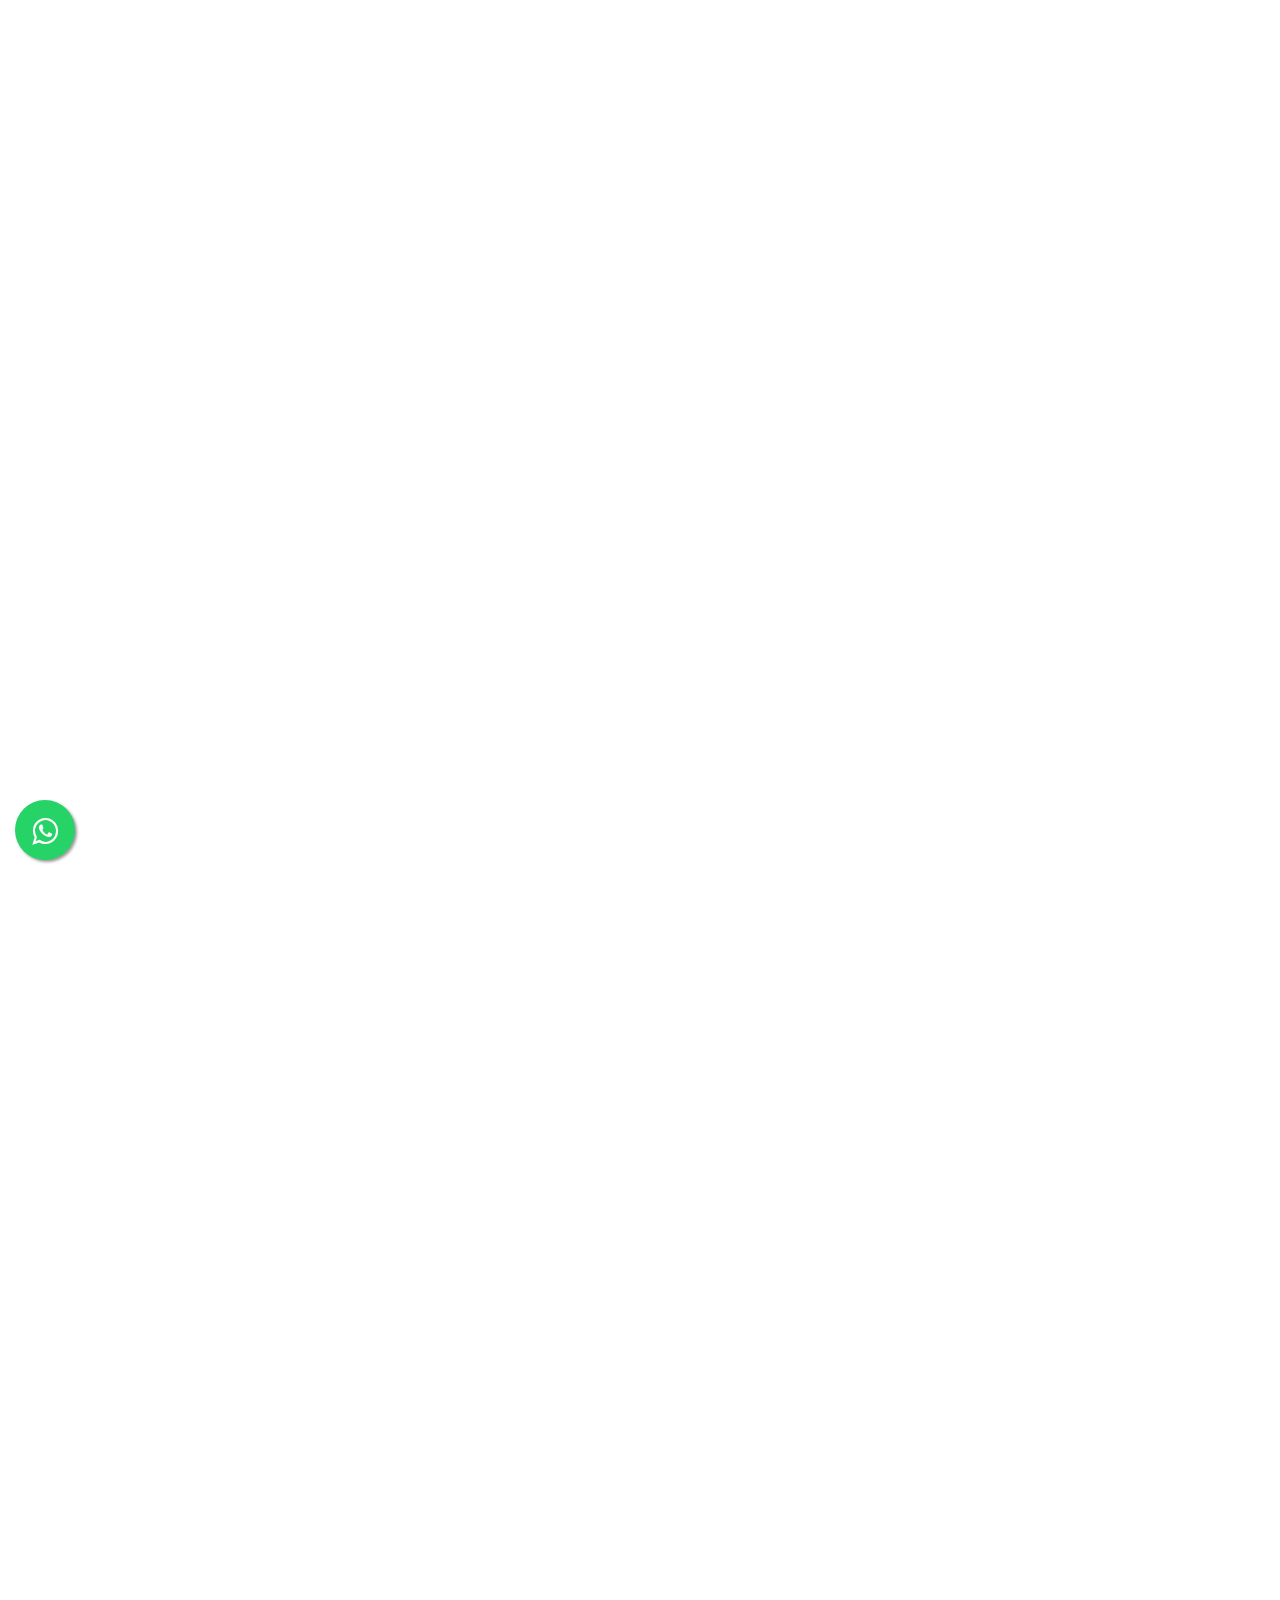
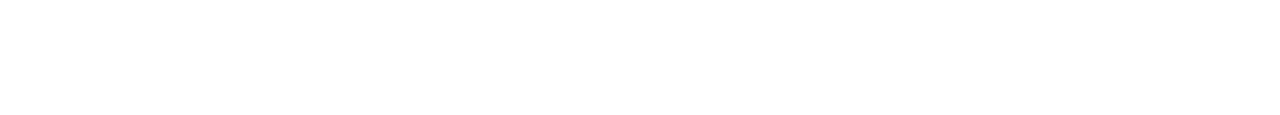
==== about.html @ 233bcdf9 "Index page was looking good" ====
<!DOCTYPE html>
<!--[if IE 8 ]><html class="ie" xmlns="http://www.w3.org/1999/xhtml" xml:lang="en-US" lang="en-US"> <![endif]-->
<!--[if (gte IE 9)|!(IE)]><!-->
<html xmlns="http://www.w3.org/1999/xhtml" xml:lang="en-US" lang="en-US">
<!--<![endif]-->

<head>
    <!-- Basic Page Needs -->
    <meta charset="utf-8">
    <!--[if IE]><meta http-equiv='X-UA-Compatible' content='IE=edge,chrome=1'><![endif]-->
    <title>About Us</title>
    <meta name="description"
        content="Template built for Construction Company, Building Services, Architecture, Engineering, Cleaning Service and other Construction related services">
    <meta name="keywords"
        content=" architecture, builder, building, building company, cleaning services, construction, construction business, construction company">
    <meta name="author" content="blogwp.com">

    <!-- Mobile Specific Metas -->
    <meta name="viewport" content="width=device-width, initial-scale=1, maximum-scale=1">

    <!-- Theme Style -->
    <link rel="stylesheet" type="text/css" href="style.css">

    <!-- Favicon and touch icons  -->
    <link rel="shortcut icon" href="assets/icon/favicon.png">
    <link rel="apple-touch-icon-precomposed" href="assets/icon/apple-touch-icon-158-precomposed.png">

    <!-- HTML5 shim and Respond.js for IE8 support of HTML5 elements and media queries -->
    <!--[if lt IE 9]>
      <script src="https://oss.maxcdn.com/html5shiv/3.7.2/html5shiv.min.js"></script>
      <script src="https://oss.maxcdn.com/respond/1.4.2/respond.min.js"></script>
    <![endif]-->
</head>

<body class="front-page no-sidebar site-layout-full-width header-style-1 menu-has-search menu-has-cart header-sticky">
    <!-- Whatsapp Button -->
    <link rel="stylesheet" href="https://maxcdn.bootstrapcdn.com/font-awesome/4.5.0/css/font-awesome.min.css">
    <a href="https://api.whatsapp.com/send?phone=+919445814431" class=" float" target="_blank">
        <i class="fa fa-whatsapp my-float"></i>
    </a>
    <!-- Whatsapp Button End -->
    <div id="wrapper" class="animsition">
        <div id="page" class="clearfix">

            <div id="site-header-wrap">
                <!-- Whatsapp Button -->
                <link rel="stylesheet"
                    href="https://maxcdn.bootstrapcdn.com/font-awesome/4.5.0/css/font-awesome.min.css">
                <a href="https://api.whatsapp.com/send?phone=+919445814431" class=" float" target="_blank">
                    <i class="fa fa-whatsapp my-float"></i>
                </a>
                <!-- Whatsapp Button End -->
                <!-- Top Bar -->
                <div id="top-bar" class="style-2">
                    <div id="top-bar-inner" class="container">
                        <div class="top-bar-inner-wrap">

                            <div class="top-bar-socials">
                                <div class="inner">
                                    <span class="icons">
                                        <a href="home-slider-simple.html#" title="Twitter"><span class="fa fa-twitter"
                                                aria-hidden="true"></span></a>
                                        <a href="home-slider-simple.html#" title="Facebook"><span class="fa fa-facebook"
                                                aria-hidden="true"></span></a>
                                        <a href="home-slider-simple.html#" title="Google Plus"><span
                                                class="fa fa-google-plus" aria-hidden="true"></span></a>
                                        <a href="home-slider-simple.html#" title="Pinterest"><span
                                                class="fa fa-pinterest" aria-hidden="true"></span></a>
                                        <a href="home-slider-simple.html#" title="Dribbble"><span class="fa fa-dribbble"
                                                aria-hidden="true"></span></a>
                                    </span>
                                </div>
                            </div><!-- /.top-bar-socials -->

                            <div class="top-bar-content">
                                <span id="top-bar-text">
                                    <a href="tel:+919500789328"><i class="fa fa-phone-square"></i>+91 9500789328</a>
                                    <a href="mailto:sreeplanners2011@gmail.com"><i
                                            class="fa fa-envelope"></i>sreeplanners2011@gmail.com</a>
                                    <i class="fa fa-clock-o"></i>Mon-Sat: 7:00 - 17:00
                                </span><!-- /#top-bar-text -->
                            </div><!-- /.top-bar-content -->
                        </div>
                    </div>
                </div><!-- /#top-bar -->

                <!-- Header -->
                <header id="site-header" class="header-front-page style-1">
                    <div id="site-header-inner" class="container">
                        <div class="wrap-inner">
                            <div id="site-logo" class="clearfix">
                                <div id="site-logo-inner">
                                    <a href="home-slider-full-screen.html" title="Construction" rel="home"
                                        class="main-logo">
                                        <img class="logo" src="assets/img/Layer 2.svg" height="75px" alt="Construction"
                                            data-width="200" data-height="75px">
                                    </a>
                                </div>
                            </div><!-- /#site-logo -->

                            <div class="mobile-button"><span></span></div><!-- //mobile menu button -->

                            <nav id="main-nav" class="main-nav">
                                <ul class="menu">
                                    <li class="menu-item "><a href="index.html">Home</a>
                                    </li>
                                    <li class="menu-item current-menu-item"><a href="about.html">About Us</a>
                                    </li>
                                    <li class="menu-item"><a href="service.html">Services</a>
                                    </li>
                                    <li class="menu-item"><a href="other-services.html">Other Services</a>
                                    </li>
                                    <li class="menu-item"><a href="blog.html">Portfolio</a></li>
                                    <li class="menu-item"><a href="contact.html">Contact</a></li>
                                </ul>
                            </nav>


                            <!-- /.nav-top-cart-wrapper -->
                        </div>
                    </div><!-- /#site-header-inner -->
                </header><!-- /#site-header -->
            </div><!-- /#site-header-wrap -->

            <!-- Featured Title -->
            <div id="featured-title" class="clearfix featured-title-left">
                <div id="featured-title-inner" class="container clearfix">
                    <div class="featured-title-inner-wrap">
                        <div class="featured-title-heading-wrap">
                            <h1 class="featured-title-heading">About Us</h1>
                        </div>
                        <div id="breadcrumbs">
                            <div class="breadcrumbs-inner">
                                <div class="breadcrumb-trail">
                                    <a href="page-about.html#" title="Construction" rel="home"
                                        class="trail-begin">Home</a>
                                    <span class="sep">/</span>
                                    <span class="trail-end">About Us</span>
                                </div>
                            </div>
                        </div>
                    </div>
                </div>
            </div>

            <!-- Main Content -->
            <div id="main-content" class="site-main clearfix">
                <div id="content-wrap">
                    <div id="site-content" class="site-content clearfix">
                        <div id="inner-content" class="inner-content-wrap">
                            <div class="page-content">
                                <!-- ICONBOXS -->
                                <section class="wprt-section">
                                    <div class="container">
                                        <div class="row">
                                            <div class="col-md-12">
                                                <div class="wprt-spacer" data-desktop="80" data-mobi="60"
                                                    data-smobi="60"></div>
                                            </div><!-- /.col-md-12 -->

                                            <div class="col-md-4">
                                                <div
                                                    class="wprt-icon-box accent-background rounded icon-effect-1 width-90">
                                                    <div class="icon-wrap">
                                                        <span class="dd-icon icon-drawing"></span>
                                                    </div>
                                                    <h3 class="dd-title font-size-18">Work with The on The Market</h3>
                                                    <p>Lorem ipsum dolor sit amet, consectetur adipiscing elit. Quisque
                                                        nec erat erat. Integer blandit nulla quis fermentum hendrerit.
                                                    </p>
                                                </div>

                                                <div class="wprt-spacer" data-desktop="0" data-mobi="35"
                                                    data-smobi="35"></div>
                                            </div><!-- /.col-md-4 -->

                                            <div class="col-md-4">
                                                <div
                                                    class="wprt-icon-box accent-background rounded icon-effect-1 width-90">
                                                    <div class="icon-wrap">
                                                        <span class="dd-icon icon-wheelbarrow-1"></span>
                                                    </div>
                                                    <h3 class="dd-title font-size-18">Planning and Design</h3>
                                                    <p>Lorem ipsum dolor sit amet, consectetur adipiscing elit. Quisque
                                                        nec erat erat. Integer blandit nulla quis fermentum hendrerit.
                                                    </p>
                                                </div>

                                                <div class="wprt-spacer" data-desktop="0" data-mobi="35"
                                                    data-smobi="35"></div>
                                            </div><!-- /.col-md-4 -->

                                            <div class="col-md-4">
                                                <div
                                                    class="wprt-icon-box accent-background rounded icon-effect-1 width-90">
                                                    <div class="icon-wrap">
                                                        <span class="dd-icon icon-plug-4"></span>
                                                    </div>
                                                    <h3 class="dd-title font-size-18">Joining Reconstruction</h3>
                                                    <p>Lorem ipsum dolor sit amet, consectetur adipiscing elit. Quisque
                                                        nec erat erat. Integer blandit nulla quis fermentum hendrerit.
                                                    </p>
                                                </div>
                                            </div><!-- /.col-md-4 -->

                                            <div class="col-md-12">
                                                <div class="wprt-spacer" data-desktop="70" data-mobi="60"
                                                    data-smobi="60"></div>
                                            </div><!-- /.col-md-12 -->
                                        </div><!-- /.row -->
                                    </div><!-- /.container -->
                                </section>

                                <!-- PROGRESS BARS -->
                                <section class="wprt-section progressbar parallax">
                                    <div class="container">
                                        <div class="row">
                                            <div class="col-md-12">
                                                <div class="wprt-spacer" data-desktop="120" data-mobi="80"
                                                    data-smobi="60"></div>
                                            </div><!-- /.col-md-12 -->

                                            <div class="col-md-6">
                                                <h3
                                                    class="text-white font-family-heading font-size-35 margin-bottom-20">
                                                    WE BUILD PROFESSIONAL <br>AND SMART BUILDINGS</h3>
                                                <div class="margin-top-35">
                                                    <a href="page-about.html#" class="wprt-button rounded-3px">GET A
                                                        QOUTE</a>
                                                </div>

                                                <div class="wprt-spacer" data-desktop="0" data-mobi="40"
                                                    data-smobi="40"></div>
                                            </div><!-- /.col-md-6 -->

                                            <div class="col-md-6">
                                                <div class="wprt-spacer" data-desktop="5" data-mobi="5" data-smobi="5">
                                                </div>

                                                <div class="wprt-progress clearfix">
                                                    <div class="title">DESIGN AND BUILD</div>
                                                    <div class="perc">95%</div>
                                                    <div class="progress-bar" data-percent="95%" data-in-viewport="yes">
                                                        <div class="progress-animate"></div>
                                                    </div>
                                                </div>

                                                <div class="wprt-spacer" data-desktop="30" data-mobi="30"
                                                    data-smobi="30"></div>

                                                <div class="wprt-progress clearfix">
                                                    <div class="title">INTERIOR AND EXTERIOR</div>
                                                    <div class="perc">75%</div>
                                                    <div class="progress-bar" data-percent="75%" data-in-viewport="yes">
                                                        <div class="progress-animate"></div>
                                                    </div>
                                                </div>

                                                <div class="wprt-spacer" data-desktop="30" data-mobi="30"
                                                    data-smobi="30"></div>

                                                <div class="wprt-progress clearfix">
                                                    <div class="title">ELECTRICAL AND PLUMBILG</div>
                                                    <div class="perc">85%</div>
                                                    <div class="progress-bar" data-percent="85%" data-in-viewport="yes">
                                                        <div class="progress-animate"></div>
                                                    </div>
                                                </div>
                                            </div><!-- /.col-md-6 -->

                                            <div class="col-md-12">
                                                <div class="wprt-spacer" data-desktop="130" data-mobi="80"
                                                    data-smobi="60"></div>
                                            </div><!-- /.col-md-12 -->
                                        </div><!-- /.row -->
                                    </div><!-- /.container -->
                                </section>

                                <!-- TEAM -->

                            </div>
                        </div>
                    </div>
                </div>
            </div>

            <!-- Footer -->
            <footer id="footer">
                <div id="footer-widgets" class="container style-1">
                    <div class="row">
                        <div class="col-md-4">
                            <div class="widget widget_text">
                                <h2 class="widget-title"><span>ABOUT US</span></h2>
                                <div class="textwidget">
                                    <img src="assets/img/Layer 2.svg" width="200" height="75" alt="image"
                                        class="margin-top-5 margin-bottom-25" />
                                    <p>Building isn’t just a job. At the Construction Company, it is our passion. With
                                        every project we undertake, we set the bar high and provide the best people in
                                        the industry, with a true love of what we do to make our Customers’ vision a
                                        reality.</p>

                                </div>
                            </div>
                        </div>

                        <div class="col-md-4">
                            <div class="widget widget_links">
                                <h2 class="widget-title"><span>COMPANY LINKS</span></h2>
                                <ul class="wprt-links clearfix col2">
                                    <li class="style-2"><a href="home-slider-simple.html#">Home</a></li>
                                    <li class="style-2"><a href="home-slider-simple.html#">About Us</a></li>
                                    <li class="style-2"><a href="home-slider-simple.html#">Services</a></li>
                                    <li class="style-2"><a href="home-slider-simple.html#">Other Services</a></li>
                                    <li class="style-2"><a href="home-slider-simple.html#">Portfolio</a></li>
                                    <li class="style-2"><a href="home-slider-simple.html#">Contact Us</a></li>
                                </ul>
                            </div>
                        </div>

                        <div class="col-md-4">
                            <div class="widget widget_information">
                                <h2 class="widget-title"><span>CONTACT INFO</span></h2>
                                <ul class="style-2">
                                    <li class="address clearfix">
                                        <span class="hl">Address:</span>
                                        <span class="text">Vazhga Valamudan Complex 1st Floor , No.142,Annasalai,Nemili
                                            Tk-631051 <br> Ranipet Dt</span>
                                    </li>
                                    <li class="phone clearfix">
                                        <span class="hl">Phone:</span>
                                        <span class="text">+919500789328</span>
                                    </li>
                                    <li class="email clearfix">
                                        <span class="hl">E-mail:</span>
                                        <span class="text">sreeplanners2011@gmail.com</span>
                                    </li>
                                </ul>
                            </div>

                            <div class="widget widget_spacer">
                                <div class="wprt-spacer clearfix" data-desktop="10" data-mobi="10" data-smobi="10">
                                </div>
                            </div>

                            <div class="widget widget_socials">
                                <div class="socials">
                                    <a target="_blank" href="home-slider-simple.html#"><i class="fa fa-twitter"></i></a>
                                    <a target="_blank" href="home-slider-simple.html#"><i
                                            class="fa fa-facebook"></i></a>
                                    <a target="_blank" href="home-slider-simple.html#"><i
                                            class="fa fa-google-plus"></i></a>
                                    <a target="_blank" href="home-slider-simple.html#"><i
                                            class="fa fa-pinterest"></i></a>
                                    <a target="_blank" href="home-slider-simple.html#"><i
                                            class="fa fa-dribbble"></i></a>
                                </div>
                            </div>
                        </div>
                    </div>
                </div>
            </footer>

            <!-- Bottom -->
            <div id="bottom" class="clearfix style-1">
                <div id="bottom-bar-inner" class="wprt-container">
                    <div class="bottom-bar-inner-wrap">

                        <div class="bottom-bar-content">
                            <div id="copyright">&copy; COPYRIGHT 2018 - SREE PLANNERS AND BUILDERS - ALL RIGHTS
                                RESERVED.
                            </div><!-- /#copyright -->
                        </div><!-- /.bottom-bar-content -->

                        <!-- <div class="bottom-bar-menu">
                            <ul class="bottom-nav">
                                <li><a href="home-slider-simple.html#/">HISTORY</a></li>
                                <li><a href="home-slider-simple.html#/">FAQ</a></li>
                                <li><a href="home-slider-simple.html#/">EVENTS</a></li>
                            </ul>
                        </div> /.bottom-bar-menu -->
                    </div>
                </div>
            </div>

        </div><!-- /#page -->
    </div><!-- /#wrapper -->

    <a id="scroll-top"></a>

    <!-- Javascript -->
    <script type="text/javascript" src="assets/js/jquery.min.js"></script>
    <script type="text/javascript" src="assets/js/bootstrap.min.js"></script>
    <script type="text/javascript" src="assets/js/animsition.js"></script>
    <script type="text/javascript" src="assets/js/plugins.js"></script>
    <script type="text/javascript" src="assets/js/countTo.js"></script>
    <script type="text/javascript" src="assets/js/flexslider.js"></script>
    <script type="text/javascript" src="assets/js/cube.portfolio.js"></script>
    <script type="text/javascript" src="assets/js/main.js"></script>

</body>

</html>
---- style.css ----
/**
 * Theme Name: Construction - Construction Company, Building Company Template
 * Version: 1.0
 * Description: HTML5 Template for Construction and Building Company
 * Author: BlogWP
 * Theme URI: http://www.blogwp.com/construction
 * Author URI: http://www.blogwp.com
 */

@import url("https://fonts.googleapis.com/css?family=Open+Sans:400,400i,600,600i,700,700i|Montserrat:300,400,500,600,700|Droid+Serif&subset=latin");

@import "assets/css/bootstrap.min.css";
@import "assets/css/animsition.css";
@import "assets/css/animate.css";
@import "assets/css/fontello.css";
@import "assets/css/font-awesome.min.css";
@import "assets/css/owl.carousel.css";
@import "assets/css/cubeportfolio.min.css";
@import "assets/css/magnific-popup.css";
@import "assets/css/flexslider.css";
@import "assets/css/vegas.css";
@import "includes/rev-slider/css/settings.css";
@import "includes/rev-slider/css/layers.css";
@import "includes/rev-slider/css/navigation.css";
@import "assets/css/woocommerce.css";
@import "assets/css/shortcodes.css";

/**
 * Reset Browsers
 * General
 * Elements
 * Form
 * Typography
 * Extra classes
 * Layout
 * Grid
 * Hero Background SlideShow
 * Top Bar
 * Header
 * Featured Title
 * Blog
 * Blog Single
 * Widgets
 * Bottom Bar
 * Pagination & Arrows
 * Scroll Top Button
 * Media Queries
 * Retina Devices
 */

/* Reset Browsers
-------------------------------------------------------------- */
html,body,div,span,applet,object,iframe,h1,h2,h3,h4,h5,h6,p,blockquote,pre,a,abbr,acronym,address,big,cite,code,del,dfn,em,img,ins,kbd,q,s,samp,small,strike,strong,sub,sup,tt,var,b,u,i,center,dl,dt,dd,ol,ul,li,fieldset,form,label,legend,table,caption,tbody,tfoot,thead,tr,th,td,article,aside,canvas,details,embed,figure,figcaption,footer,header,hgroup,menu,nav,output,ruby,section,summary,time,mark,audio,video{margin:0;padding:0;border:0;outline:0;font-size:100%;font:inherit;vertical-align:baseline;font-family:inherit;font-size:100%;font-style:inherit;font-weight:inherit;}article,aside,details,figcaption,figure,footer,header,hgroup,menu,nav,section{display:block}html{font-size:62.5%;overflow-y:scroll;-webkit-text-size-adjust:100%;-ms-text-size-adjust:100%;}*,*:before,*:after{-webkit-box-sizing:border-box;-moz-box-sizing:border-box;box-sizing:border-box;}body{background:#fff;line-height:1;}article,aside,details,figcaption,figure,footer,header,main,nav,section{display:block}ol,ul{list-style:none}table{border-collapse:collapse;border-spacing:0;}caption,th,td{font-weight:normal;text-align:left;}blockquote:before,blockquote:after,q:before,q:after{content:'';content:none;}blockquote,q{quotes:none}a:focus{outline:none}a:hover,a:active{outline:0}a img{border:0}img{max-width:100%;height:auto;}select{max-width:100%}

/* General
-------------------------------------------------------------- */
.float{
	position:fixed;
	width:60px;
	height:60px;
	bottom:40px;
	left:15px;
	background-color:#25d366;
	color:#FFF;
	border-radius:50px;
	text-align:center;
  	font-size:30px;
	box-shadow: 2px 2px 3px #999;
  	z-index:150;
}
.logo
{
	height: 75px;
}
.my-float{
	margin-top:16px;
}
body,
button,
input,
select,
textarea { font-family: "Open Sans", sans-serif; color: #777; font-size: 14px; line-height: 1.875; background-color: #fff; overflow-x: hidden; overflow-y: auto; }
img { height: auto; max-width: 100%; vertical-align: middle; -ms-interpolation-mode: bicubic }
p { margin: 0 0 20px; }
strong,
b { font-weight: bold; }
dfn,
cite,
em,
i,
blockquote { font-style: italic; }
blockquote { border: 2px solid #ffbc13; font-style: italic; padding: 35px 30px; }
blockquote:before,
blockquote:after,
q:before,
q:after { content: ""; }
blockquote > p:last-child { margin-bottom: 0; }
blockquote .small { display: inline-block; }
blockquote cite {  }
blockquote em,
blockquote i { font-style: normal; }
abbr,
acronym { border-bottom: 1px dotted #d1d1d1; cursor: help; }
mark,
ins { text-decoration: none; }
sup,
sub { font-size: 75%; height: 0; line-height: 0; position: relative; vertical-align: baseline; }
sup { top: -6px; }
sub { bottom: -3px; }
small { font-size: 75%; }
big { font-size: 125%; }
address { font-style: italic; margin: 0 0 20px; }
code,
kbd,
tt,
var,
samp,
pre { font-family: Inconsolata, monospace; -webkit-hyphens: none; -moz-hyphens: none; hyphens: none; background: #f9f9f9; border: 1px solid #e1e1e1; border-radius: 0; height: auto; margin: 0 0 20px; overflow-x: auto; padding: 20px; }

/* Elements
-------------------------------------------------------------- */
html { -webkit-box-sizing: border-box; -moz-box-sizing: border-box; box-sizing: border-box; }
*,
*:before,
*:after { -webkit-box-sizing: inherit; -moz-box-sizing: inherit; box-sizing: inherit; }
hr { background-color: #f6f6f6; border: 0; height: 1px; margin-bottom: 20px; }

/* List */
ul,
ol { padding: 0; margin: 0 0 20px 35px; }
ul { list-style: disc; }
ol { list-style: decimal; }
li > ul,
li > ol { margin-bottom: 0; }
ul li,
ol li { line-height: 1.86em; padding: 0.26em 0; }
ul.list-unstyled { margin-left: 0; list-style: none; }
.list-fixed-icon .fa {
    display: inline-block;
    width: 1.2em;
    text-align: right;
    padding-right: 1.4em;
}

dl { margin: 0 0 30px; }
dt { font-weight: bold; }
dd { margin: 0 0 30px; }
del { filter: alpha(opacity=80); opacity: 0.8;}

/* Table */
table,
th,
td { border: 1px solid #eaeaea; }
table { border-collapse: separate; border-spacing: 0; border-width: 1px 0 0 1px; margin: 0 0 30px; table-layout: fixed; width: 100%; }
caption, th, td { font-weight: normal; text-align: left; }
th { border-width: 0 1px 1px 0; font-weight: bold; }
td { border-width: 0 1px 1px 0; }
th,
td { padding: 5px; }

/* Media */
embed,
iframe,
object,
video { margin-bottom: 20px; max-width: 100%; vertical-align: middle; }
p > embed,
p > iframe,
p > object,
p > video { margin-bottom: 0; }

/* Accessibility - Text meant only for screen readers */
.screen-reader-text { clip: rect(1px, 1px, 1px, 1px); position: absolute !important; height: 1px; width: 1px; overflow: hidden; }
.screen-reader-text:focus { background-color: #f1f1f1; border-radius: 3px; box-shadow: 0 0 2px 2px rgba(0, 0, 0, 0.6); clip: auto !important; color: #21759b; display: block; height: auto; left: 5px; line-height: normal; padding: 15px 23px 14px; text-decoration: none; top: 5px; width: auto; z-index: 100000; }

/* Forms
-------------------------------------------------------------- */
/* Fixes */
button,
input { line-height: normal; }
button, input, select, textarea { font-size: 100%; line-height: inherit; margin: 0; vertical-align: baseline; }
input,
textarea { font-size: 1em; max-width: 100%; background-image: -webkit-linear-gradient(rgba(255, 255, 255, 0), rgba(255, 255, 255, 0)); /* Removing the inner shadow on iOS inputs */ }
textarea { overflow: auto; /* Removes default vertical scrollbar in IE6/7/8/9 */ vertical-align: top; /* Improves readability and alignment in all browsers */ }
input[type="checkbox"] { display: inline; }
button,
input[type="button"],
input[type="reset"],
input[type="submit"] { line-height: 1; cursor: pointer; -webkit-appearance: button; border: 0; }
input[type="checkbox"],
input[type="radio"] { padding: 0; /* Addresses excess padding in IE8/9 */ }
input[type="search"] { -webkit-appearance: textfield; /* Addresses appearance set to searchfield in S5, Chrome */ }
input[type="search"]::-webkit-search-decoration { /* Corrects inner padding displayed oddly in S5, Chrome on OSX */ -webkit-appearance: none; }
button::-moz-focus-inner,
input::-moz-focus-inner { border: 0; padding: 0; /* Corrects inner padding and border displayed oddly in FF3/4 www.sitepen.com/blog/2008/05/14/the-devils-in-the-details-fixing-dojos-toolbar-buttons/ */ }

/* Remove chrome yellow autofill */
input:-webkit-autofill { -webkit-box-shadow: 0 0 0px 1000px #f7f7f7 inset }

/* Reset search styling */
input[type="search"] { outline: 0 }
input[type="search"]::-webkit-search-decoration,
input[type="search"]::-webkit-search-cancel-button,
input[type="search"]::-webkit-search-results-button,
input[type="search"]::-webkit-search-results-decoration { display: none }

/* Input normal */
select,
textarea,
input[type="text"],
input[type="password"],
input[type="datetime"],
input[type="datetime-local"],
input[type="date"],
input[type="month"],
input[type="time"],
input[type="week"],
input[type="number"],
input[type="email"],
input[type="url"],
input[type="search"],
input[type="tel"],
input[type="color"] { color: #777; border: 1px solid #eaeaea; padding: 11px 19px; line-height: inherit; width: 100%; background-color: transparent; margin-bottom: 30px; border-radius: 0; height: auto; -webkit-appearance: none; text-shadow: none; -webkit-box-shadow: none; -moz-box-shadow: none; box-shadow: none; -webkit-box-sizing: border-box; -moz-box-sizing: border-box; box-sizing: border-box; -webkit-transition: border ease .238s; -moz-transition: border ease .238s; transition: border ease .238s; }

/* For Contact Form 7 */
.wpcf7-form select,
.wpcf7-form textarea,
.wpcf7-form input {
    margin-bottom: 0;
}

/* Input focus */
textarea:focus,
input[type="text"]:focus,
input[type="password"]:focus,
input[type="datetime"]:focus,
input[type="datetime-local"]:focus,
input[type="date"]:focus,
input[type="month"]:focus,
input[type="time"]:focus,
input[type="week"]:focus,
input[type="number"]:focus,
input[type="email"]:focus,
input[type="url"]:focus,
input[type="search"]:focus,
input[type="tel"]:focus,
input[type="color"]:focus { border-color: #a1a1a1; outline: 0; -webkit-box-shadow: none; -moz-box-shadow: none; box-shadow: none; }

/* Button */
button,
input[type="button"],
input[type="reset"],
input[type="submit"] { font-family: "Montserrat", sans-serif; font-weight: 500; background-color: #ffbc13; color: #fff; padding: 1.285em 2.642em; display: inline-block; -webkit-appearance: none; -webkit-transition: all ease .238s; -moz-transition: all ease .238s; transition: all ease .238s; }

/* Button hover + focus */
button:hover,
input[type="button"]:hover,
input[type="reset"]:hover,
input[type="submit"]:hover,
button:focus,
input[type="button"]:focus,
input[type="reset"]:focus,
input[type="submit"]:focus { outline: 0; background-color: #4b4b4b; color: #fff; }

/* Placeholder color */
::-webkit-input-placeholder { color: #c1c1c1; }
:-moz-placeholder { color: #c1c1c1; }
::-moz-placeholder { color: #c1c1c1; opacity: 1; /* Since FF19 lowers the opacity of the placeholder by default */ }
:-ms-input-placeholder { color: #c1c1c1; }

/* Links */
a { color: #ffbc13; outline: 0; text-decoration: none; -webkit-transition: all ease .238s; -moz-transition: all ease .238s; transition: all ease .238s; }

a:hover,
a:focus,
a:active { outline: 0; color: #4b4b4b; text-decoration: none }

/* Typography
-------------------------------------------------------------- */
h1,
h2,
h3,
h4,
h5,
h6 { font-family: "Montserrat", sans-serif; color: #4b4b4b; line-height: 1.5; margin: 0 0 12px; font-weight: 500; text-rendering: optimizeLegibility; }

h1 { font-size: 2.142em; } /* 30px */
h2 { font-size: 1.758em; } /* 25px */
h3 { font-size: 1.571em; } /* 22px */
h4 { font-size: 1.428em; } /* 20px */
h5 { font-size: 1.285em; } /* 18px */
h6 { font-size: 1.071em; } /* 15px */

h1 a,
h2 a,
h3 a,
h4 a,
h5 a,
h6 a { color: inherit }

h1 a:hover,
h2 a:hover,
h3 a:hover,
h4 a:hover,
h5 a:hover,
h6 a:hover { text-decoration: none }

.text-accent-color { color: #ffbc13 !important; }
.text-white { color: #fff !important; }
.text-grey { color: #ccc !important; }
.text-heading-color { color: #4b4b4b !important; }

.text-muted { color: #aaa !important; }
.text-primary { color: #3c7fb9 !important; }
.text-success { color: #51a351 !important; }

.text-info { color: #56b5ce !important; }
.text-warning { color: #dfa048 !important; }
.text-danger { color: #cb4d49 !important; }

p.dropcap-contrast span.first-letter { font-size: 24px; float: left; color: white; background-color: #ffbc13; text-align: center; vertical-align: middle; margin: 5px 10px 0 0; line-height: 60px; width: 60px; height: 60px; -webkit-border-radius: 50%; -moz-border-radius: 50%; border-radius: 50%; }
p.dropcap span.first-letter { font-size: 55px; float: left; color: #ffbc13; text-align: left; line-height: 45px; margin-right: 18px; width: 45px; height: 45px; }

.construction-icons > span { font-size: 30px; }

/* Extra classes
-------------------------------------------------------------- */
.line-height-normal { line-height: normal; }
.margin-0 { margin: 0 !important; }
.padding-0 { padding: 0 !important; }

.margin-bottom-0 { margin-bottom: 0px; }
.margin-bottom-5 { margin-bottom: 5px; }
.margin-bottom-10 { margin-bottom: 10px; }
.margin-bottom-15 { margin-bottom: 15px; }
.margin-bottom-20 { margin-bottom: 20px; }
.margin-bottom-25 { margin-bottom: 25px; }
.margin-bottom-30 { margin-bottom: 30px; }
.margin-bottom-35 { margin-bottom: 35px; }
.margin-bottom-40 { margin-bottom: 40px; }
.margin-bottom-45 { margin-bottom: 45px; }
.margin-bottom-50 { margin-bottom: 50px; }
.margin-bottom-55 { margin-bottom: 55px; }
.margin-bottom-60 { margin-bottom: 60px; }
.margin-bottom-65 { margin-bottom: 65px; }
.margin-bottom-70 { margin-bottom: 70px; }
.margin-bottom-75 { margin-bottom: 75px; }
.margin-bottom-80 { margin-bottom: 80px; }
.margin-bottom-85 { margin-bottom: 85px; }
.margin-bottom-90 { margin-bottom: 90px; }
.margin-bottom-95 { margin-bottom: 95px; }
.margin-bottom-100 { margin-bottom: 100px; }

.margin-top-0 { margin-top: 0px; }
.margin-top-5 { margin-top: 5px; }
.margin-top-10 { margin-top: 10px; }
.margin-top-15 { margin-top: 15px; }
.margin-top-20 { margin-top: 20px; }
.margin-top-25 { margin-top: 25px; }
.margin-top-30 { margin-top: 30px; }
.margin-top-35 { margin-top: 35px; }
.margin-top-40 { margin-top: 40px; }
.margin-top-45 { margin-top: 45px; }
.margin-top-50 { margin-top: 50px; }
.margin-top-55 { margin-top: 55px; }
.margin-top-60 { margin-top: 60px; }
.margin-top-65 { margin-top: 65px; }
.margin-top-70 { margin-top: 70px; }
.margin-top-75 { margin-top: 75px; }
.margin-top-80 { margin-top: 80px; }
.margin-top-85 { margin-top: 85px; }
.margin-top-90 { margin-top: 90px; }
.margin-top-95 { margin-top: 95px; }
.margin-top-100 { margin-top: 100px; }

.font-weight-300 { font-weight: 300; }
.font-weight-400 { font-weight: 400; }
.font-weight-500 { font-weight: 500; }
.font-weight-600 { font-weight: 600; }
.font-weight-700 { font-weight: 700; }

.letter-spacing-1px { letter-spacing: 1px; }
.letter-spacing-2px { letter-spacing: 2px; }
.letter-spacing-3px { letter-spacing: 3px; }
.letter-spacing-4px { letter-spacing: 4px; }
.letter-spacing-5px { letter-spacing: 5px; }
.letter-spacing-6px { letter-spacing: 6px; }
.letter-spacing-7px { letter-spacing: 7px; }
.letter-spacing-8px { letter-spacing: 8px; }

.font-family-body { font-family: 'Open Sans', sans-serif !important; }
.font-family-heading { font-family: 'Montserrat', serif !important; }
.font-family-extend { font-family: 'Droid Serif', serif !important; }

.font-size-13 { font-size: 13px; }
.font-size-14 { font-size: 14px; }
.font-size-15 { font-size: 15px; }
.font-size-16 { font-size: 16px; }
.font-size-17 { font-size: 17px; }
.font-size-18 { font-size: 18px; }
.font-size-19 { font-size: 19px; }
.font-size-20 { font-size: 20px; }
.font-size-21 { font-size: 21px; }
.font-size-22 { font-size: 22px; }
.font-size-23 { font-size: 23px; }
.font-size-24 { font-size: 24px; }
.font-size-25 { font-size: 25px; }
.font-size-26 { font-size: 26px; }
.font-size-27 { font-size: 27px; }
.font-size-28 { font-size: 28px; }
.font-size-29 { font-size: 29px; }
.font-size-30 { font-size: 30px; }
.font-size-35 { font-size: 35px; }
.font-size-40 { font-size: 40px; }
.font-size-45 { font-size: 45px; }
.font-size-50 { font-size: 50px; }
.font-size-55 { font-size: 55px; }
.font-size-60 { font-size: 60px; }
.font-size-70 { font-size: 70px; }
.font-size-80 { font-size: 80px; }
.font-size-90 { font-size: 90px; }
.font-size-100 { font-size: 100px; }

.text-shadow { text-shadow: 1px 1px 3px rgba(0, 0, 0, 0.1) !important; }
.parallax { width: 100%; background-position: 50% 0; }

/* Clearfix */
.clearfix { *zoom: 1; }
.clearfix:before,
.clearfix:after,
.wprt-container:before,
.wprt-container:after { clear: both; display: table; line-height: 0; content: ""; }

.clearfix:after,
.wprt-container:after { clear: both; }

/* Layout
-------------------------------------------------------------- */
.wprt-container { width: 1170px;  margin: 0 auto; max-width: 90%; }
#page { background: #fff; }
#main-content { padding: 80px 0; }

/* Inner Content */
#inner-content,
#inner-sidebar { position: relative; z-index: 1; }

#inner-content:after,
#inner-sidebar:after { content: ""; position: absolute; left: 0; top: 0; width: 100%; height: 100%; border-style: solid; border-width: 0; z-index: -1; }

/* Sidebar Right (default) */
#site-content { float: left; width: 70.95% }
#sidebar { float: right; width: 25.64% }

/* Sidebar Left */
.sidebar-left #site-content { float: right; }
.sidebar-left #sidebar { float: left; }

/* No Sidebar */
.no-sidebar #site-content { width: 100% !important; max-width: none !important; float: none !important; }

/* Hero Slideshow
-------------------------------------------------------------- */
#hero-section { position: relative; }
#hero-section .hero-content { position: relative; z-index: 20; text-align: center; }
#hero-section .hero-title { overflow: hidden; height: 80px; vertical-align: baseline; }
#hero-section .hero-title h1 { font-size: 80px; color: #fff; height: 80px; line-height: 80px; margin: 0; font-weight: bold; text-shadow: 1px 1px 3px rgba(0,0,0,.3); -webkit-transition: margin-top 0.4s ease-in-out; -moz-transition: margin-top 0.4s ease-in-out; transition: margin-top 0.4s ease-in-out; }
#hero-section .typed-cursor{ opacity: 1; -webkit-animation: blink 0.7s infinite; -moz-animation: blink 0.7s infinite; animation: blink 0.7s infinite; }
@keyframes blink { 0% { opacity:1; } 50% { opacity:0; } 100% { opacity:1; } }
@-webkit-keyframes blink { 0% { opacity:1; } 50% { opacity:0; } 100% { opacity:1; } }
@-moz-keyframes blink { 0% { opacity:1; } 50% { opacity:0; } 100% { opacity:1; } }
#hero-section .hero-text { font-size: 20px;  width: 100%; color: #fff; 	margin: 10px 0 40px; text-shadow: 1px 1px 3px rgba(0,0,0,.3); }
#hero-section .hero-text > p { padding: 0 15px; max-width: 600px; margin: 0 auto; }
#hero-section .arrow { position: absolute; bottom: 10px; left: 50%; margin-left: -20px; width: 40px; height: 40px; z-index: 999; animation: bounce 2.5s infinite; -webkit-animation: bounce 2.5s infinite; -moz-animation: bounce 2.5s infinite; }
#hero-section .arrow:after { content: "\f107"; font-family: "FontAwesome"; font-size: 24px; color: #fff; position: absolute; left: 0; top: 0; width: 100%; height: 40px; line-height: 40px; text-align: center; }
#hero-section .arrow:hover:after { color: #ffbc13; }
#hero-section .arrow-2  { display: inline-block; width: 50px; height: 150px; font-size: 34px; animation: bounce 2.5s infinite; -webkit-animation: bounce 2.5s infinite; -moz-animation: bounce 2.5s infinite; }
#hero-section .arrow-2:hover,
#hero-section .arrow-2:focus  { color: #fff; }

/* Top Bar
-------------------------------------------------------------- */
#top-bar { font-size: 0.928em; position: relative; z-index: 1; }
#top-bar:after { content: ""; position: absolute; left: 0; top: 0; width: 100%; height: 100%; background-color: #ffbc13; z-index: -1; }
#top-bar,
#top-bar a { color: #fff; }
#top-bar a:hover { text-decoration: underline; }
#top-bar-inner { padding-top: 10px; padding-bottom: 10px; }
#top-bar .top-bar-inner-wrap { display: table; overflow: hidden; width: 100%; }
#top-bar .top-bar-content { display: table-cell; margin: 0; text-align: left; vertical-align: middle; width: 75%;}
#top-bar .top-bar-socials { display: table-cell; text-align: right; vertical-align: middle; width: 25%;}
#top-bar .top-bar-socials .texts { padding-right: 5px; }

/* Override for header 5 */
.header-style-5 #top-bar:after { background-color: #000; filter: alpha(opacity=20); opacity: 0.2; border-width: 0 0 1px 0; border-style: solid; border-color: #515151; }

/* Top Bar Socials */
#top-bar .top-bar-socials .icons a { position: relative; z-index: 1; font-size: 14px; color: #fff; width: 24px; height: 24px; line-height: 24px; margin: 0 0 0 8px; text-align: center; display: inline-block; }
#top-bar .top-bar-socials .icons a:hover { color: #4b4b4b; }
#top-bar .top-bar-socials .icons a:last-child { margin-right: 0; }
#top-bar .top-bar-socials .icons a:after { content: ""; position: absolute; left: 0; top: 0; width: 100%; height: 100%; z-index: -1; border: 1px solid transparent; background-color: transparent; -webkit-border-radius: 50%; -moz-border-radius: 50%; border-radius: 50%; }

/* Top Bar Content */
#top-bar .top-bar-content i.fa-phone-square { margin-right: 12px;color: #fff;font-size: 14px }
#top-bar .top-bar-content i.fa-envelope { margin-right: 12px; margin-left: 24px; color: #fff; font-size: 13px }
#top-bar .top-bar-content i.fa-clock-o { margin-right: 12px; margin-left: 24px; color: #fff; font-size: 14px }

/* Top Bar Menu */
.top-bar-menu { margin: 0; list-style: none; margin-right: 20px; }
.top-bar-menu li { margin-right: 20px }
.top-bar-menu li li { display: none !important; /* hide dropdowns on top menu */ }
.top-bar-menu li:last-child { margin-right: 0 }
.top-bar-menu,
.top-bar-menu li { display: inline-block; }
.top-bar-menu li a { color: #4b4b4b; display: inline-block; }

/* Top Bar Style 2 */
#top-bar.style-2 .top-bar-menu { float: right; margin: 0 0 0 25px; }
#top-bar.style-2 .top-bar-content { text-align: right; }
#top-bar.style-2 .top-bar-socials { text-align: left; }
#top-bar.style-2 .top-bar-socials .icons a:first-child { margin-left: 0; }

/* Header
-------------------------------------------------------------- */
#site-header { position: relative; background-color: #fff; }
#site-header-inner { position: relative; padding-top: 25px; padding-bottom: 25px; height: 100%; -webkit-transition: all ease .238s; -moz-transition: all ease .238s; transition: all ease .238s; }
#site-logo { float: left; }
#site-logo .site-logo-text { color: #4b4b4b; font-size: 22px; line-height: 34px; font-weight: 700; }
#site-logo .site-logo-text:hover { color: #ffbc13; }

.menu-has-search #site-header.style-1 #main-nav,
.menu-has-search #site-header.style-5 #main-nav { right: 50px; }

.menu-has-cart #site-header.style-1 #main-nav,
.menu-has-cart #site-header.style-5 #main-nav { right: 60px; }

.menu-has-search.menu-has-cart #site-header.style-1 #main-nav,
.menu-has-search.menu-has-cart #site-header.style-5 #main-nav { right: 96px; }

.menu-has-search.menu-has-cart #site-header.style-1 #header-search,
.menu-has-search.menu-has-cart #site-header.style-5 #header-search { right: 66px; }

/* Header Styles */
#site-header.style-1 #main-nav,
#site-header.style-5 #main-nav { position: absolute; right: -3px; top: 50%; z-index: 10; -webkit-transform: translateY(-50%); -moz-transform: translateY(-50%); transform: translateY(-50%); }

#site-header.style-1 #main-nav > ul > li > a,
#site-header.style-5 #main-nav > ul > li > a { height: 50px; line-height: 50px; }

#site-header.style-1 .header-search-icon,
#site-header.style-5 .header-search-icon { display: block; height: 50px; line-height: 50px; color: #4b4b4b; font-size: 16px; }

#site-header.style-1 .header-search-icon:hover,
#site-header.style-5 .header-search-icon:hover { color: #ffbc13; }

#site-header.style-1 .header-search-form,
#site-header.style-5 .header-search-form { top: 4px; }

/* Header Search */
#site-header #header-search { position: absolute; right: 15px; top: 50%; z-index: 10; -webkit-transform: translateY(-50%); -moz-transform: translateY(-50%); transform: translateY(-50%); }
#site-header .header-search-form { position: absolute; right: 30px; top: -6px; width: 210px; display: none; }
#site-header .header-search-field { margin: 0; padding-top: 5px; padding-bottom: 5px; background-color: #fff; }
#site-header .header-search-submit { position: absolute; right: 0; top: 0; filter: alpha(opacity=0); opacity: 0; visibility: hidden; display: none; }
#site-header .header-search-form.show { filter: alpha(opacity=100); opacity: 1; visibility: visible; }
#site-header .header-search-form header-search-field { width: 273px; height: 43px; }

/* Mini Cart */
.nav-top-cart-wrapper { position: absolute; right: 15px; top: 50%; z-index: 100; -webkit-transform: translateY(-50%); -moz-transform: translateY(-50%); transform: translateY(-50%); }
.nav-cart-trigger { display: block; height: 50px; line-height: 48px; color: #4b4b4b; font-size: 16px; }
.nav-cart-trigger:hover { color: #ffbc13; }
.nav-cart-trigger .cart-icon { position: relative; padding-right: 16px; }
.shopping-cart-items-count { position: absolute; right: 0; top: 0; width: 15px; height: 15px; line-height: 17px; font-size: 11px; background-color: #ffbc13; color: #fff; display: block; border-radius: 50%; text-align: center; }
.nav-top-cart-wrapper .nav-shop-cart { width: 305px; position: absolute; right: 0; top: 100%; z-index: 99999; background-color: #fff; border: 1px solid #f8f8f8; padding: 20px; box-shadow: 0 2px 15px rgba(0, 0, 0, 0.15); filter: alpha(opacity=0); opacity: 0; visibility: hidden; -webkit-transition: all ease .238s; -moz-transition: all ease .238s; transition: all ease .238s; -webkit-transform: translateY(5px); -moz-transform: translateY(5px); transform: translateY(5px); }
.nav-top-cart-wrapper:hover .nav-shop-cart { filter: alpha(opacity=100); opacity: 1; visibility: visible; -webkit-transition: all ease .238s; -moz-transition: all ease .238s; transition: all ease .238s; -webkit-transform: translateY(0px); -moz-transform: translateY(0px); transform: translateY(0px); }
.nav-top-cart-wrapper .nav-shop-cart ul { list-style: none; margin: 0; }
.nav-top-cart-wrapper .nav-shop-cart ul li { display: inline-block; position: relative; width: 100%; border-top: 1px solid #eaeaea; padding: 15px; padding-left: 0; }
.nav-top-cart-wrapper .nav-shop-cart ul li.empty { padding: 0; }
.nav-top-cart-wrapper .nav-shop-cart ul li:first-child { padding-top: 0; margin-top: 0; border-top: 0; }
.nav-top-cart-wrapper .nav-shop-cart ul li a { color: #4b4b4b; font-family: "Montserrat", sans-serif; font-weight: 500; font-size: 1.071em; }
.nav-top-cart-wrapper .nav-shop-cart ul li a:hover { color: #ffbc13; }
.nav-top-cart-wrapper .nav-shop-cart ul li a.remove { font-size: 16px; color: #d82e2e; position: absolute; right: 0; top: 25px; }
.nav-top-cart-wrapper .nav-shop-cart ul li a.remove:hover { color: #4b4b4b; }
.nav-top-cart-wrapper .nav-shop-cart ul li:first-child a.remove { top: 10px; }
.nav-top-cart-wrapper .nav-shop-cart ul li a img { float: left; width: 50px; margin-left: 0; margin-right: 13px; }
.nav-top-cart-wrapper .nav-shop-cart ul li .quantity { display: block; line-height: 16px; }
.nav-top-cart-wrapper .nav-shop-cart .total { border-top: 1px solid #eaeaea; padding-top: 10px; }
.nav-top-cart-wrapper .nav-shop-cart .buttons:before,
.nav-top-cart-wrapper .nav-shop-cart .buttons:after { content: ""; display: table; clear: both; }
.nav-top-cart-wrapper .nav-shop-cart .buttons { margin: 0; }
.nav-top-cart-wrapper .nav-shop-cart .buttons a { float: left; text-transform: uppercase; }
.nav-top-cart-wrapper .nav-shop-cart .buttons a.checkout { float: right; }

/* Navigation */
#main-nav { display: block; }
#main-nav ul { margin: 0; }
#main-nav ul li { position: relative; list-style: none; padding-top: 0; padding-bottom: 0; }
#main-nav > ul > li { float: left; padding: 0 18px; }
#main-nav > ul > li:first-child { padding-left: 0; }
#main-nav > ul > li > a { display: block; font-family: "Montserrat", sans-serif; font-size: 14px; font-weight: 500; color: #4b4b4b; text-transform: uppercase; }
#main-nav > ul > li > a:hover,
#main-nav > ul > li.current-menu-item > a { color: #ffbc13; }
#main-nav > ul > li.menu-item-has-children > a { position: relative; padding-right: 15px; }
#main-nav > ul > li.menu-item-has-children > a:after { content: "\f107"; font-family: "FontAwesome"; position: absolute; right: 0; top: 0; filter: alpha(opacity=75); opacity: 0.75 }

/* Re-style for header 5 (float) */
.header-style-5 #site-header { background-color: transparent !important; }
.header-style-5 #site-header-wrap { position: absolute; left: 0; top: 0; width: 100%; background-color: transparent; z-index: 999; }
#site-header.style-5:after { content: ""; position: absolute; left: 0; top: 0; width: 100%; height: 100%; background-color: #000; filter: alpha(opacity=20); opacity: 0.2; z-index: -1; }

#site-header.style-5 #main-nav > ul > li > a { color: #fff; text-shadow: 1px 1px 1px rgba(0, 0, 0, 0.1); }
#site-header.style-5 #main-nav > ul > li.current-menu-item > a,
#site-header.style-5 #main-nav > ul > li > a:hover { color: #ffbc13; }

#site-header.style-5 .mobile-button:before,
#site-header.style-5 .mobile-button:after, 
#site-header.style-5 .mobile-button span { background-color: #fff; }
#site-header.style-5 .nav-cart-trigger { color: #fff; text-shadow: 1px 1px 1px rgba(0, 0, 0, 0.1); }
#site-header.style-5 .nav-cart-trigger:hover { color: #ffbc13; }
#site-header.style-5 .header-search-icon { color: #fff; text-shadow: 1px 1px 1px rgba(0, 0, 0, 0.1); }
#site-header.style-5 .header-search-icon:hover { color: #ffbc13; }

/* Header sticky */
#site-header.is-sticky { position: fixed; left: 0; top: 0; width: 100%; z-index: 999999; box-shadow: 0 2px 4px rgba(0, 0, 0, 0.1); }
#site-header.is-sticky:after {  filter: alpha(opacity=80); opacity: 0.8; }
#site-header.is-sticky #site-header-inner { padding-top: 18px; padding-bottom: 18px; }

/* Sub Menu */
#main-nav .sub-menu { position: absolute; left: 0; top: 100%; width: 220px; filter: alpha(opacity=0); opacity: 0; visibility: hidden; z-index: 9999;
    -webkit-transition: all ease .238s; -moz-transition: all ease .238s; transition: all ease .238s;
    -webkit-transform: translateY(3px); -moz-transform: translateY(3px); transform: translateY(3px);
	-webkit-box-shadow: inset 0 12px 19px rgba(255,255,255,0.1), 0 1px 7px rgba(0,0,0,0.2);
	   -moz-box-shadow: inset 0 12px 19px rgba(255,255,255,0.1), 0 1px 7px rgba(0,0,0,0.2);
	        box-shadow: inset 0 12px 19px rgba(255,255,255,0.1), 0 1px 7px rgba(0,0,0,0.2);
}
#main-nav > ul > li:first-child > .sub-menu { left: -18px; }
#main-nav .sub-menu li a { display: block; background-color: #fff; color: #4b4b4b; font-weight: 500; font-size: 0.928em; font-family: "Montserrat", sans-serif; text-transform: uppercase; border-top: 1px solid #eaeaea; padding: 10px 19px; line-height: 24px; }
#main-nav .sub-menu li:first-child a { border-top: 0; }
#main-nav .sub-menu li a:hover { color: #ffbc13; }
#main-nav li:hover > .sub-menu { filter: alpha(opacity=100); opacity: 1; visibility: visible;
    -webkit-transition: all ease .238s; -moz-transition: all ease .238s; transition: all ease .238s;
    -webkit-transform: translateX(0px); -moz-transform: translateX(0px); transform: translateX(0px);
}

/* Mobile Navigation */
#main-nav-mobi { display: block; margin: 0 auto; width: 100%; position: absolute; left: 0; top: 100%; z-index: 99999; background-color: #262626; }
#main-nav-mobi ul { display: block; list-style: none; margin: 0; padding: 0; }
#main-nav-mobi ul li { margin:0; position: relative; text-align: center; cursor: pointer; border-top: 1px solid #333; padding-top: 0; padding-bottom: 0; }
#main-nav-mobi ul > li > a { font-weight: 500; color: #777; display: inline-block; font-family: "Montserrat", sans-serif; font-size: 14px; text-transform: uppercase; line-height: 50px; text-decoration: none; }
#main-nav-mobi ul > li > a:hover { color: #ffbc13; }
#main-nav-mobi .menu-item-has-children .arrow { cursor: pointer; display: inline-block; font-family: "FontAwesome"; font-size: 20px; line-height: 50px; position: absolute; right: 0; text-align: center; top: 0; width: 50px; }
#main-nav-mobi .menu-item-has-children .arrow:before { content: "\f105"; color: #aaa; }
#main-nav-mobi .menu-item-has-children .arrow.active:before { content: "\f107"; }
#main-nav-mobi ul ul li { background-color: #292929; }
#main-nav-mobi ul ul ul li { background-color: #323232; }

/* Mobile Menu Button */
.mobile-button { display: none; float: right; position: relative; background: transparent; cursor: pointer; margin-top: 8px; width: 26px; height: 16px; -webkit-transition: all ease .238s; -moz-transition: all ease .238s; transition: all ease .238s; }
.mobile-button:before,
.mobile-button:after, 
.mobile-button span { background-color: #222; -webkit-transition: all ease .238s; -moz-transition: all ease .238s; transition: all ease .238s; }
.mobile-button:before,
.mobile-button:after { content: ''; position: absolute; top: 0; height: 3px; width: 100%; left: 0; top: 50%; -webkit-transform-origin: 50% 50%; -ms-transform-origin: 50% 50%; transform-origin: 50% 50%; }
.mobile-button span { position: absolute; width: 100%; height: 3px; left: 0; top: 50%; overflow: hidden; text-indent: 200%; }
.mobile-button:before { -webkit-transform: translate3d(0,-7px,0); -moz-transform: translate3d(0,-7px,0); transform: translate3d(0,-7px,0); }
.mobile-button:after { -webkit-transform: translate3d(0,7px,0); -moz-transform: translate3d(0,7px,0); transform: translate3d(0,7px,0); }
.mobile-button.active span { opacity: 0; }
.mobile-button.active:before { -webkit-transform: rotate3d(0, 0, 1, 45deg); -moz-transform: rotate3d(0, 0, 1, 45deg); transform: rotate3d(0, 0, 1, 45deg); }
.mobile-button.active:after { -webkit-transform: rotate3d(0, 0, 1, -45deg); -moz-transform: rotate3d(0, 0, 1, -45deg); transform: rotate3d(0, 0, 1, -45deg); }

/* Featured Title
-------------------------------------------------------------- */
#featured-title { background: #f8f8f8; border-style: solid; }
#featured-title .featured-title-inner-wrap { padding: 52px 0; display: table; overflow: hidden; width: 100%; }
#featured-title .featured-title-heading-wrap { display: table-cell; margin: 0; text-align: left; vertical-align: middle; width: 65%;}
#featured-title #breadcrumbs { font-size: 0.928em; display: table-cell; text-align: right; vertical-align: middle; width: 35%;}
#featured-title .featured-title-heading { z-index: 1; position: relative; display: inline-block; font-size: 30px; margin: 0; }
#featured-title .featured-title-heading.has-shadow { text-shadow: rgba(0, 0, 0, 0.3) 0px 1px 1px }
#featured-title .featured-title-heading:after,
#featured-title #breadcrumbs .breadcrumbs-inner:after { content: ""; position: absolute; left: 0; top: 0; width: 100%; height: 100%; z-index: -1; border-style: solid; border-width: 0px; }
#featured-title #breadcrumbs .breadcrumbs-inner { z-index: 1; position: relative; display: inline-block; }
#featured-title #breadcrumbs a { color: #ffbc13; }
#featured-title #breadcrumbs a:hover { color: #4b4b4b; }
#featured-title #breadcrumbs .sep { padding: 0 4px; }

/* Featured Title other styles */
#featured-title.featured-title-right .featured-title-heading-wrap { text-align: right; }
#featured-title.featured-title-right #breadcrumbs { text-align: left; }
#featured-title.featured-title-centered1 .featured-title-inner-wrap,
#featured-title.featured-title-centered2 .featured-title-inner-wrap { display: block; }
#featured-title.featured-title-centered1 .featured-title-heading-wrap,
#featured-title.featured-title-centered2 .featured-title-heading-wrap { display: block; width: 100%; text-align: center; }
#featured-title.featured-title-centered1 #breadcrumbs { display: block; width: 100%; text-align: center; margin-top: 5px; }
#featured-title.featured-title-centered2 #breadcrumbs { display: block; width: 100%; text-align: center; margin-bottom: 5px;}
#featured-title.featured-title-centered2 .featured-title-heading-wrap { margin-top: 5px; }
#featured-title.featured-title-centered1 .featured-title-heading-wrap { margin-bottom: 5px;}

/* Overrdie for Front-Page and Pages
-------------------------------------------------------------- */
body.front-page #main-content,
body.page #main-content { padding-top: 0; padding-bottom: 0; }

/* Blog Post
-------------------------------------------------------------- */
.hentry { margin-top: 60px; }
.hentry:first-child { margin-top: 0; }
.hentry .post-content-wrap,
.hentry .post-content-single-wrap { border: 1px solid transparent; }

/* Post media */
.post-media { margin-bottom: 25px; position: relative; }
.hentry .post-media img { width: 100%; height: auto; }
.hentry .post-media iframe { margin-bottom: 0; }

/* Post title */
.hentry .post-title { font-size: 1.785em; margin-bottom: 20px; }
.hentry .post-title-inner { z-index: 1; position: relative; display: inline-block; }
.hentry .post-title-inner:before { content: ""; position: absolute; left: 0; top: 0; z-index: -1; width: 100%; height: 100%; border: 1px solid transparent; }
.hentry .post-title-inner:after { content: ""; position: absolute; left: 0; top: 100%; width: 0; height: 0; background-color: transparent; }
.hentry .post-title a:hover { color: #ffbc13; }

/* Post meta */
.hentry .post-meta { padding: 7px 12px; background-color: #f8f8f8; color: #777; font-size: 0.928em; margin-bottom: 22px; }
.hentry .post-meta a { color: #9e9e9e; }
.hentry .post-meta a:hover { color: #ffbc13; }
.hentry .post-meta .item { display: inline-block; margin-left: 18px; border: 1px solid transparent; }
.hentry .post-meta .item:first-child { margin-left: 0; }
.hentry .post-meta .item .inner { position: relative; padding-left: 20px; }
.hentry .post-meta .item .inner:before { content: ""; font-family: "FontAwesome"; font-size: 13px; position: absolute; left: 0; top: 50%; -webkit-transform: translate3d(0,-50%,0); -moz-transform: translate3d(0,-50%,0); transform: translate3d(0,-50%,0); }
.hentry .post-meta .item.post-by-author .inner:before { content: "\f017"; }
.hentry .post-meta .item.post-date .inner:before { content: "\f007"; }
.hentry .post-meta .item.post-comment .inner:before { content: "\f27a"; }
.hentry .post-meta .item.post-meta-categories .inner:before { content: "\f02b"; }

.hentry .post-meta .post-categories { color: #ffbc13; }
.hentry .post-meta .post-categories span,
.hentry .post-meta .post-categories:before { color: #777; }

/* Post meta style 2 */
.hentry .post-meta.style-2 .item .inner:before { content: "/"; font-size: 10px; font-family: "Open Sans", sans-serif; }

.hentry .post-meta.style-2 .item,
.hentry .post-meta.style-3 .item,
.hentry .post-meta.style-4 .item { margin-left: 7px; }

.hentry .post-meta.style-2 .item .inner,
.hentry .post-meta.style-3 .item .inner,
.hentry .post-meta.style-4 .item .inner { padding-left: 13px; }

.hentry .post-meta.style-2 .item:first-child .inner,
.hentry .post-meta.style-3 .item:first-child .inner,
.hentry .post-meta.style-4 .item:first-child .inner { padding-left: 0; }

.hentry .post-meta.style-2 .item:first-child .inner:before,
.hentry .post-meta.style-3 .item:first-child .inner:before,
.hentry .post-meta.style-4 .item:first-child .inner:before { display: none; }

/* Post meta style 3 */
.hentry .post-meta.style-3 .item .inner:before { content: "\f111"; font-size: 4px; line-height: 4px; padding-top: 2px; }

/* Post meta style 4 */
.hentry .post-meta.style-4 .item .inner:before { content: "\f0c8"; font-size: 4px; line-height: 4px; padding-top: 2px; }
 
/* Post share */
.hentry .post-meta-share-icon { display: inline-block; font-size: 0; }
.hentry .post-meta-share-text { display: inline-block; line-height: 30px; }
.hentry .post-share a {	position: relative; z-index: 1; width: 30px; height: 30px; line-height: 30px; text-align: center;	display: inline-block; color: #777; font-size: 12px; cursor: pointer; margin: 0 0 4px 8px; }
.hentry .post-share a:after { content: ""; position: absolute; left: 0; top: 0; width: 100%; height: 100%; z-index: -1; background-color: #f8f8f8; -webkit-transition: all ease .238s; -moz-transition: all ease .238s; transition: all ease .238s; }
.hentry .post-share a:hover:after { background-color: #ffbc13; border-color: #ffbc13; }
.hentry .post-share a:hover { color: #fff; }

/* Post excerpt */
.hentry .post-excerpt { position: relative; z-index: 1; margin-bottom: 22px; }
.hentry .post-excerpt:before { content: ""; position: absolute; left: 0; top: 0; width: 100%; height: 100%; z-index: -1; background-color: transparent; border: 1px solid transparent; }
.hentry .post-excerpt p:last-child { margin-bottom: 0; }

/* Post read more */
.hentry .post-read-more { display: table; width: 100%; border: 1px solid transparent; }
.hentry .post-link { display: table-cell; vertical-align: middle; text-align: left; width: 50%; }
.hentry .post-link-share { display: table-cell; vertical-align: middle; width: 50%; text-align: right; }
.hentry .post-link a { z-index: 1; position: relative; display: inline-block; color: #fff; text-transform: uppercase; font-weight: 500; font-family: "Montserrat", sans-serif; padding: 0.65em 2.5em; -webkit-transition: all ease .238s !important; -moz-transition: all ease .238s !important; transition: all ease .238s !important; }
.hentry .post-link a:before { content: ""; position: absolute; left: 0; top: 0; width: 100%; height: 100%; z-index: -1; border: 1px solid transparent; background-color: #ffbc13; -webkit-transition: all ease .238s !important; -moz-transition: all ease .238s !important; transition: all ease .238s !important; }
.hentry .post-link a:hover:before { background-color: #4b4b4b; }

/* Blog single
-------------------------------------------------------------- */
.post-content-single-wrap .post-media { margin-bottom: 20px; }
.post-content-single-wrap .post-link-share { display: block; text-align: left; width: 100%; margin-top: 48px; }

/* Author */
.hentry .post-author { border-style: solid; }
.hentry .post-author { background-color: #4b4b4b; border: 1px solid transparent; color: #fefefe; padding: 30px; overflow: hidden; margin-top: 70px; }
.hentry .post-author .author-avatar { width: 85px; float: left; margin-right: 30px; }
.hentry .post-author .author-avatar a {	width: 85px; height: auto; display: inline-block; }
.hentry .post-author .author-avatar a img { width: 100%; height: auto; }
.hentry .post-author .name { font-size: 1.285em; margin: -3px 0 8px; color: #fff; }
.hentry .post-author .author-desc > p {	margin: 0; font-size: 0.857em; line-height: 1.6; overflow: hidden; }

/* Tags */
.hentry .post-tags { margin-top: 25px; }
.hentry .post-tags a { display: inline-block; background-color: #ffbc13; padding: 2px 10px; color: #fff; font-size: 0.857em; margin-left: 3px; margin-bottom: 3px; }
.hentry .post-tags a:hover { background-color: #4b4b4b; color: #fff; }

/* Comments */
.comments-area { margin-top: 65px; }
.comments-area .comments-title,
.comments-area .comment-reply-title { font-size: 1.428em; margin-bottom: 30px; position: relative; text-transform: uppercase; }

/* Comment List */
.comment-list { list-style: none; margin: 0; }
.comment-list > li { padding-top: 40px; border-top: 1px solid #eaeaea; }
.comment-list > li:first-child { padding-top: 0; border-top: 0; }
.comment-list .children { list-style: none; margin: 0; }
.comment-list .children > li { padding: 0 0 0 110px; }
.comment-list article {	position: relative;	margin-bottom: 30px; }
.comment-list article + .comment-respond { margin-bottom: 50px; }
.comment-list article .gravatar { width: 80px; float: left; margin-right: 30px; overflow: hidden; }
.comment-list article .gravatar img { width :100%; height: auto; }
.comment-list .comment-meta { margin: -3px 0 0; }

.comment-author { font-size: 1.142em; margin-bottom: 8px; display: inline-block; font-style: normal; text-transform: uppercase; }
.comment-author a {	 color: #585252; }
.comment-time { margin-left: 10px; font-size: 0.857em; }
.comment-reply a { color: #ffbc13; text-transform: uppercase; display: inline-block; margin-left: 10px; font-size: 0.857em; }
.comment-text {	overflow: hidden; line-height: 1.857em }
.comment-text > p:last-child { margin-bottom: 0; }
.comment-edit-link { position: absolute; right: 0; top: 0; }
.comment-author a:hover,
.comment-reply a:hover { color: #4b4b4b; }

/* Comment Form */
.comment-respond { position: relative; margin-top: 27px; }
.name-wrap,
.email-wrap { width: 48%; float: left; }
.email-wrap { float: right; }
.comment-respond .form-submit { clear: both; text-align: center; margin-bottom: 0; }
.comment-respond #comment-reply { text-transform: uppercase; }

/* Widgets
-------------------------------------------------------------- */
#sidebar .widget,
#footer-widgets .widget { position: relative; z-index: 1;	margin-top: 50px; color: #777; }
#sidebar .widget:before,
#footer-widgets .widget:before { content: ""; position: absolute;	left: 0; top: 0; width: 100%; height: 100%; z-index: -1; border: 1px solid transparent; background-color: transparent; }
#sidebar .widget:first-child,
#footer-widgets .widget:first-child { margin: 0; }
#sidebar .widget ul,
#footer-widgets .widget ul { margin: 0; list-style: none; }
#sidebar .widget ul li,
#footer-widgets .widget ul li { border-top: 1px solid #eaeaea; padding: 13px 0; }
#sidebar .widget > ul li:first-child,
#footer-widgets .widget > ul li:first-child { padding-top: 0; }
#sidebar .widget ul:not(.children) > li:first-child,
#footer-widgets .widget ul:not(.children) > li:first-child { border: 0; }

#sidebar .widget ul li a,
#sidebar .widget.widget_calendar #next a,
#sidebar .widget.widget_calendar #prev a,
#footer-widgets .widget ul li a,
#footer-widgets .widget.widget_calendar #next a,
#footer-widgets .widget.widget_calendar #prev a { color: #4b4b4b; }

#sidebar .widget ul li a:hover,
#footer-widgets .widget ul li a:hover { color: #ffbc13; }

#sidebar .widget.widget_recent_comments .comment-author-link,
#sidebar .widget.widget_recent_entries .post-date,
#sidebar .widget.widget_recent_news .entry-date,
#footer-widgets .widget.widget_recent_comments .comment-author-link,
#footer-widgets .widget.widget_recent_entries .post-date,
#footer-widgets .widget.widget_recent_news .entry-date { display: block; }

/* Title Widget */
#sidebar .widget .widget-title,
#footer-widgets .widget .widget-title { font-size: 1.428em; margin-bottom: 25px; z-index: 1; position: relative; }

#sidebar .widget .widget-title > span,
#footer-widgets .widget .widget-title > span { display: block; position: relative; }

#sidebar .widget .widget-title > span:before,
#footer-widgets .widget .widget-title > span:before { background-color: transparent; border: 1px solid transparent; content: ""; position: absolute; left: 0; top: 0; width: 100%; height: 100%; z-index: -1; }

#sidebar.style-1 .widget .widget-title > span:after,
#sidebar.style-2 .widget .widget-title > span:after,
#footer-widgets.style-1 .widget .widget-title > span:after,
#footer-widgets.style-2 .widget .widget-title > span:after { width: 0; height: 1px; background-color: #585252; content: ""; position: absolute; left: 0; top: 100%; z-index: -2; }

/* Title Widget style 2 */
#sidebar.style-2 .widget .widget-title,
#footer-widgets.style-2 .widget .widget-title { text-align: center; }
#sidebar.style-2 .widget .widget-title > span:after,
#footer-widgets.style-2 .widget .widget-title > span:after { left: 50%; -webkit-transform: translate3d(-50%,0,0); -moz-transform: translate3d(-50%,0,0); transform: translate3d(-50%,0,0); }

/* Widget Search */
#sidebar .widget.widget_search .search-form,
#footer-widgets .widget.widget_search .search-form { position: relative; }
#sidebar .widget.widget_search .search-form .search-field,
#footer-widgets .widget.widget_search .search-form .search-field { padding-left: 17px; padding-right: 48px; margin-bottom: 10px; }
#sidebar .widget.widget_search .search-form .search-submit,
#footer-widgets .widget.widget_search .search-form .search-submit { position: absolute; right: 18px; top: 14px; width: 24px; height: 24px; text-align: center; text-indent: 9999px; background-color: transparent; padding: 0; border: 0; overflow: hidden; }
#sidebar .widget.widget_search .search-form .search-submit:before,
#footer-widgets .widget.widget_search .search-form .search-submit:before { content: "\f002"; font-family: "FontAwesome"; font-size: 18px; color: #ffbc13; position: absolute; left: 2px; top: 2px; width: 100%; text-align: center; text-indent: 0; font-weight: normal; -webkit-transition: color ease .238s; -moz-transition: color ease .238s; transition: color ease .238s; }
#sidebar .widget.widget_search .search-form .search-submit:hover:before,
#footer-widgets .widget.widget_search .search-form .search-submit:hover:before { color: #ffbc13; }
/* Widget Search style 2 */
#sidebar .widget.widget_search .search-form.style-2 .search-field { padding-left: 48px; padding-right: 17px; }
#sidebar .widget.widget_search .search-form.style-2 .search-submit { right: auto; left: 15px; }
/* Widget Search style 3 */
#sidebar .widget.widget_search .search-form.style-3 .search-submit:before { display: none; }
#sidebar .widget.widget_search .search-form.style-3 .search-field { padding-left: 17px; padding-right: 17px; }

/* Widget Socials */
#sidebar .widget.widget_socials .socials a,
#footer-widgets .widget.widget_socials .socials a { position: relative; display: inline-block; width: 35px; height: 35px; color: #777; line-height: 35px; text-align: center; margin-right: 6px; margin-bottom: 6px; z-index: 1; }
#sidebar .widget.widget_socials .socials a:before,
#footer-widgets .widget.widget_socials .socials a:before { content: ""; position: absolute; left: 0; top: 0; width: 100%; height: 100%; z-index: -1; border: 1px solid #eaeaea; background-color: transparent; -webkit-border-radius: 50%; -moz-border-radius: 50%; border-radius: 50%; -webkit-transition: all ease .238s; -moz-transition: all ease .238s; transition: all ease .238s; }
#sidebar .widget.widget_socials .socials a:hover:before,
#footer-widgets .widget.widget_socials .socials a:hover:before { background-color: #ffbc13; border-color: #ffbc13; }
#sidebar .widget.widget_socials .socials a:hover,
#footer-widgets .widget.widget_socials .socials a:hover { color: #fff; }

/* Categories & Archive Widget */
.widget.widget_categories ul li:before,
.widget.widget_categories ul li:after,
.widget.widget_archive ul li:before,
.widget.widget_archive ul li:after { content: ""; clear: both; display: table; }
.widget.widget_categories ul li,
.widget.widget_archive ul li { position: relative; text-align: right; }
.widget.widget_categories ul li a,
.widget.widget_archive ul li a { float: left; }

/* Custom Menu widget */
#sidebar .widget.widget_nav_menu ul.sub-menu { display: none; }
#sidebar .widget.widget_nav_menu .menu > li { border: 0; background-color: #f8f8f8; padding-left: 28px; padding-right: 28px; margin-bottom: 5px; }
#sidebar .widget.widget_nav_menu .menu > li > a { color: #4b4b4b; position: relative; font-size: 14px; font-family: "Montserrat", sans-serif; font-weight: 500; }
#sidebar .widget.widget_nav_menu .menu > li > a:hover { color: #ffbc13; }
#sidebar .widget.widget_nav_menu .menu > li.current_page_item { background-color: #ffbc13; color: #fff; position: relative; }
#sidebar .widget.widget_nav_menu .menu > li.current_page_item a { color: #fff; }
#sidebar .widget.widget_nav_menu .menu > li.current_page_item:after {
	content: "";
	position: absolute;
	right: 0;
	top: 50%;
	border-width: 5px;
	border-style: solid;
	border-color: transparent #fff transparent transparent;
    -webkit-transform: translate3d(0,-50%,0);
       -moz-transform: translate3d(0,-50%,0);
            transform: translate3d(0,-50%,0);
}

/* Widget Recent News  */
#sidebar .widget.widget_recent_news ul li,
#footer-widgets .widget.widget_recent_news ul li { padding: 0; border: 0; padding-top: 18px; margin-top: 18px; border-top: 1px solid #eaeaea; }
#sidebar .widget.widget_recent_news ul li:first-child,
#footer-widgets .widget.widget_recent_news ul li:first-child { padding-top: 0; margin-top: 0; }
#sidebar .widget.widget_recent_news .recent-news .thumb,
#footer-widgets .widget.widget_recent_news .recent-news .thumb { width: 70px; float: left; margin: 0 17px 0 0; }
#sidebar .widget.widget_recent_news .recent-news .thumb img,
#footer-widgets .widget.widget_recent_news .recent-news .thumb img { width: 100%; height: auto; }
#sidebar .widget.widget_recent_news h3,
#footer-widgets .widget.widget_recent_news h3 { font-size: 1.071em; margin: 0 0 3px; }
#sidebar .widget.widget_recent_news h3 a { color: #4b4b4b; }
#footer-widgets .widget.widget_recent_news h3 a { color: #777; }
#sidebar .widget.widget_recent_news .recent-news .texts,
#footer-widgets .widget.widget_recent_news .recent-news .texts { overflow: hidden; }
#sidebar .widget.widget_recent_news .post-date,
#footer-widgets .widget.widget_recent_news .post-date { font-size: 0.928em;  color: #979797;}

/* Instagram & Flickr widget */
.widget.widget_instagram .instagram-wrap,
.widget.widget_flickr .flickr-wrap { margin: 0 -0.5px; }
.widget.widget_instagram .instagram-wrap .instagram_badge_image,
.widget.widget_flickr .flickr-wrap .flickr_badge_image { padding: 0 0.5px !important; margin: 0 0 1px 0 !important;	width: 33.333%; float: left; height: auto !important; }
.widget.widget_instagram .instagram-wrap .instagram_badge_image img,
.widget.widget_flickr .flickr-wrap .flickr_badge_image img { width: 100%; height: auto; }
.widget.widget_instagram .instagram-wrap .instagram_badge_image a,
.widget.widget_flickr .flickr-wrap .flickr_badge_image a { position: relative; display: block; }
.widget.widget_instagram .instagram-wrap .instagram_badge_image a:after,
.widget.widget_flickr .flickr-wrap .flickr_badge_image a:after { content: ""; position: absolute; left: 0; top: 0; width: 100%; height: 100%; background-color: transparent; -webkit-transition: all ease .238s; -moz-transition: all ease .238s; transition: all ease .238s; }
.widget.widget_instagram .instagram-wrap .instagram_badge_image a:hover:after,
.widget.widget_flickr .flickr-wrap .flickr_badge_image a:hover:after { background: #ffbc13 url(http://vprowand.com/html5/construction-template/demo/assets/img/icon-plus.png) no-repeat center center; }
/* 2 columns */
.widget.widget_instagram .instagram-wrap.col2 .instagram_badge_image,
.widget.widget_flickr .flickr-wrap.col2 .flickr_badge_image { width: 50%; }
/* 4 columns */
.widget.widget_instagram .instagram-wrap.col4 .instagram_badge_image,
.widget.widget_flickr .flickr-wrap.col4 .flickr_badge_image { width: 25%; }
/* Gutter 0 */
.widget.widget_instagram .instagram-wrap.g0,
.widget.widget_flickr .flickr-wrap.g0 { margin: 0; }
.widget.widget_instagram .instagram-wrap.g0 .instagram_badge_image,
.widget.widget_flickr .flickr-wrap.g0 .flickr_badge_image { padding: 0 !important; margin: 0 !important; }
/* Gutter 5 */
.widget.widget_instagram .instagram-wrap.g5,
.widget.widget_flickr .flickr-wrap.g5 { margin: 0 -2.5px; }
.widget.widget_instagram .instagram-wrap.g5 .instagram_badge_image,
.widget.widget_flickr .flickr-wrap.g5 .flickr_badge_image { padding: 0 2.5px !important; margin: 0 0 5px 0 !important; }
/* Gutter 10 */
.widget.widget_instagram .instagram-wrap.g10,
.widget.widget_flickr .flickr-wrap.g10 { margin: 0 -5px; }
.widget.widget_instagram .instagram-wrap.g10 .instagram_badge_image,
.widget.widget_flickr .flickr-wrap.g10 .flickr_badge_image { padding: 0 5px !important; margin: 0 0 10px 0 !important; }
/* Gutter 15 */
.widget.widget_instagram .instagram-wrap.g15,
.widget.widget_flickr .flickr-wrap.g15 { margin: 0 -7.5px; }
.widget.widget_instagram .instagram-wrap.g15 .instagram_badge_image,
.widget.widget_flickr .flickr-wrap.g15 .flickr_badge_image { padding: 0 7.5px !important; margin: 0 0 15px 0 !important; }

/* Widget Tags */
#sidebar .widget.widget_tag_cloud .tagcloud:before,
#sidebar .widget.widget_tag_cloud .tagcloud:after,
#footer-widgets .widget.widget_tag_cloud .tagcloud:before,
#footer-widgets .widget.widget_tag_cloud .tagcloud:after { display: table; clear: both; content: ""; }
#sidebar .widget.widget_tag_cloud .tagcloud a,
#footer-widgets .widget.widget_tag_cloud .tagcloud a { position: relative; float: left; color: #777; padding: 5px 12px; margin: 0 10px 10px 0; z-index: 1; }
#sidebar .widget.widget_tag_cloud .tagcloud a:after,
#footer-widgets .widget.widget_tag_cloud .tagcloud a:after { content: ""; position: absolute; left: 0; top: 0; width: 100%; height: 100%; z-index: -1; background-color: #f8f8f8; -webkit-transition: all ease .238s; -moz-transition: all ease .238s; transition: all ease .238s; }
#sidebar .widget.widget_tag_cloud .tagcloud a:hover:after,
#footer-widgets .widget.widget_tag_cloud .tagcloud a:hover:after { background-color: #ffbc13; border-color: #ffbc13; }
#sidebar .widget.widget_tag_cloud .tagcloud a:hover,
#footer-widgets .widget.widget_tag_cloud .tagcloud a:hover { color: #fff; }

/* Widget Twitter */
#sidebar .widget.widget_twitter .tweets-slider.grid .cbp-item,
#footer-widgets .widget.widget_twitter .tweets-slider.grid .cbp-item { padding-bottom: 15px; margin-bottom: 15px; padding-left: 32px; border-bottom: 1px solid #eaeaea; }
#sidebar .widget.widget_twitter .tweets-slider.grid .cbp-item:last-child,
#footer-widgets .widget.widget_twitter .tweets-slider.grid .cbp-item:last-child { border-bottom: 0; padding-bottom: 0; margin-bottom: 0; }
#sidebar .widget.widget_twitter .tweets-slider.grid .cbp-item:before,
#footer-widgets .widget.widget_twitter .tweets-slider.grid .cbp-item:before { content: "\f099"; font-family: "FontAwesome"; color: #ffbc13; font-size: 16px; line-height: normal; position: absolute; left: 0; top: 6px; }
#sidebar .widget.widget_twitter .tweets-slider.grid .tweet-icon,
#footer-widgets .widget.widget_twitter .tweets-slider.grid .tweet-icon { display: none; }
#sidebar .widget.widget_twitter .tweet-intents,
#footer-widgets .widget.widget_twitter .tweet-intents { padding: 7px 0; }
#sidebar .widget.widget_twitter .tweet-intents span,
#footer-widgets .widget.widget_twitter .tweet-intents span { padding-left: 12px; }
#sidebar .widget.widget_twitter .tweet-intents span:first-child,
#footer-widgets .widget.widget_twitter .tweet-intents span:first-child { padding-left: 0; }
#sidebar .widget.widget_twitter .tweet-intents a,
#footer-widgets .widget.widget_twitter .tweet-intents a { font-weight: 700; color: #585252; }
#sidebar .widget.widget_twitter .tweet-intents a:hover,
#footer-widgets .widget.widget_twitter .tweet-intents a:hover { color: #ffbc13; }
#sidebar .widget.widget_twitter .timestamp a,
#footer-widgets .widget.widget_twitter .timestamp a { font-size: 0.857em; color: #777; }
#sidebar .widget.widget_twitter .tweets-slider.slider,
#footer-widgets .widget.widget_twitter .tweets-slider.slider { text-align: center; padding-bottom: 42px; }
#sidebar .widget.widget_twitter .tweets-slider.slider .tweet-icon,
#footer-widgets .widget.widget_twitter .tweets-slider.slider .tweet-icon { font-size: 24px; color: #ffbc13; }
#sidebar .widget.widget_twitter .cbp-nav-pagination,
#footer-widgets .widget.widget_twitter .cbp-nav-pagination { bottom: -50px; }

/* Widget Links */
#sidebar .widget.widget_links ul li,
#footer-widgets .widget.widget_links ul li { border: 0; padding: 7px 0;}

#sidebar .widget.widget_links ul li:first-child,
#footer-widgets .widget.widget_links ul li:first-child { padding-top: 0; }

#sidebar .widget.widget_links ul.col2 li,
#footer-widgets .widget.widget_links ul.col2 li { width: 50%; float: left; padding: 0 0 12px; }

#sidebar .widget.widget_links ul li a,
#footer-widgets .widget.widget_links ul li a { position: relative; display: inline-block; padding-left: 25px; }

#sidebar .widget.widget_links ul li.style-3 a,
#footer-widgets .widget.widget_links ul li.style-3 a,
#sidebar .widget.widget_links ul li.style-4 a,
#footer-widgets .widget.widget_links ul li.style-4 a,
#sidebar .widget.widget_links ul li.style-5 a,
#footer-widgets .widget.widget_links ul li.style-5 a,
#sidebar .widget.widget_links ul li.style-6 a,
#footer-widgets .widget.widget_links ul li.style-6 a { position: relative; display: inline-block; padding-left: 25px; }

#sidebar .widget.widget_links ul li a:before,
#footer-widgets .widget.widget_links ul li a:before { content: "\f105"; font-family: "FontAwesome"; font-size: 14px; position: absolute; left: 0; top: 0; }

/* Widget Links Arrows */
#sidebar .widget.widget_links ul li.style-2 a:before,
#footer-widgets .widget.widget_links ul li.style-2 a:before { content: "\f101"; }
#sidebar .widget.widget_links ul li.style-3 a:before,
#footer-widgets .widget.widget_links ul li.style-3 a:before { content: "\f00c"; }
#sidebar .widget.widget_links ul li.style-4 a:before,
#footer-widgets .widget.widget_links ul li.style-4 a:before { content: "\f138"; }
#sidebar .widget.widget_links ul li.style-5 a:before,
#footer-widgets .widget.widget_links ul li.style-5 a:before { content: "\f14a"; }
#sidebar .widget.widget_links ul li.style-6 a:before,
#footer-widgets .widget.widget_links ul li.style-6 a:before { content: "\f058"; }

/* Widget Information */
#sidebar .widget.widget.widget_information ul li,
#footer-widgets .widget.widget.widget_information ul li { position: relative; padding: 0 0 0 30px; border: 0; margin-bottom: 5px;}
#sidebar .widget.widget.widget_information ul li:before,
#footer-widgets .widget.widget_information ul li:before { content: "\f015"; font-family: "FontAwesome"; color: #ffbc13; font-size: 14px; position: absolute; left: 0; top: 1px; }
#sidebar .widget.widget.widget_information ul li.phone:before,
#footer-widgets .widget.widget_information ul li.phone:before { content: "\f095"; }
#sidebar .widget.widget.widget_information ul li.email:before,
#footer-widgets .widget.widget_information ul li.email:before { content: "\f0e0"; }

/* Widget Information Style 2 */
#sidebar .widget.widget.widget_information ul.style-2 li,
#footer-widgets .widget.widget.widget_information ul.style-2 li { position: relative; padding: 0; border: 0; margin-bottom: 5px; }
#sidebar .widget.widget.widget_information ul.style-2 li:before,
#footer-widgets .widget.widget_information ul.style-2 li:before { display: none; }
#sidebar .widget.widget.widget_information ul.style-2 .hl,
#footer-widgets .widget.widget.widget_information ul.style-2 .hl { font-weight: bold; width: 20%; float: left; }
#sidebar .widget.widget.widget_information ul.style-2 .text,
#footer-widgets .widget.widget.widget_information ul.style-2 .text { width: 80%;float: left; }
#sidebar .widget.widget.widget_information ul.style-2,
#footer-widgets .widget.widget_information ul.style-2 { position: relative; padding-bottom: 20px; }
#sidebar .widget.widget.widget_information ul.style-2:after,
#footer-widgets .widget.widget_information ul.style-2:after { width: 193px; height: 95px; content: ""; position: absolute; right: 0; bottom: 0; background: url(assets/img/map-small.png) no-repeat center center; }

/* Re-style Widgets for footer */
#footer-widgets .widget { margin-top: 0; color: #979797; }

#sidebar .widget ul li a,
#sidebar .widget.widget_calendar #next a,
#sidebar .widget.widget_calendar #prev a,
#footer-widgets .widget ul li a,
#footer-widgets .widget.widget_calendar #next a,
#footer-widgets .widget.widget_calendar #prev a { color: #979797; }

#footer-widgets .widget .widget-title { margin-bottom: 36px; color: #fff; }
#footer-widgets .widget .widget-title > span { padding-bottom: 12px; }

#footer-widgets.style-1 .widget .widget-title > span:after,
#footer-widgets.style-2 .widget .widget-title > span:after { width: 60px; height: 3px; background-color: #ffbc13; }
#footer-widgets.style-3 .widget .widget-title { padding-bottom: 30px; }

#footer-widgets .widget ul li,
#footer-widgets .widget.widget_twitter .tweets-slider.grid .cbp-item,
#footer-widgets .widget.widget_search .search-form .search-field,
#footer-widgets .widget.widget_recent_news ul li,
#footer-widgets .widget.widget_calendar table,
#footer-widgets .widget.widget_calendar th,
#footer-widgets .widget.widget_calendar td { border-color: #2d2b2b; }

#footer-widgets .widget.widget_links ul li a:before { color: #4f4f4f; }

#footer-widgets .widget.widget_twitter .tweet-intents { display: none; }
#footer-widgets .widget.widget_twitter .timestamp a { color: #ffbc13; }
#footer-widgets .widget.widget_twitter .timestamp a:hover { color: #585252; }

#footer-widgets .widget.widget_recent_news h3 a { color: #979797; }

#footer-widgets .widget.widget_tag_cloud .tagcloud a { margin: 0 6px 6px 0; padding: 4px 13px; color: #626262; }
#footer-widgets .widget.widget_tag_cloud .tagcloud a:after { border-color: #4b4b4b; background-color: #4b4b4b }

#footer-widgets .widget.widget_socials .socials a { position: relative; display: inline-block; width: 38px; height: 38px; color: #fff; line-height: 38px; text-align: center; margin-right: 3px; margin-bottom: 10px; z-index: 1; }
#footer-widgets .widget.widget_socials .socials a:before { content: ""; position: absolute; left: 0; top: 0; width: 100%; height: 100%; z-index: -1; border: 1px solid #333; background-color: #222; -webkit-border-radius: 0px; -moz-border-radius: 0px; border-radius: 0px; -webkit-transition: all ease .238s; -moz-transition: all ease .238s; transition: all ease .238s; }

/* Footer
-------------------------------------------------------------- */
#footer { background-color: #1a1a1a; padding: 70px 0 60px; position: relative; z-index: 1; border-style: solid; }

/* Bottom Bar
-------------------------------------------------------------- */
#bottom { font-size: 0.857em; background-color: #101010; padding: 19px 0; color: #484848; font-family: "Montserrat", sans-serif; }
#bottom a:hover { color: #fff; }

#bottom .bottom-bar-inner-wrap { display: table; overflow: hidden; width: 100%; }
#bottom .bottom-bar-content { display: table-cell; margin: 0; text-align: left; vertical-align: middle; width: 50%;}
#bottom .bottom-bar-menu { display: table-cell; text-align: right; vertical-align: middle; width: 50%;}
#bottom.style-1 .bottom-bar-menu li:last-child a { padding-right: 0; }

/* Bottom Style 2 */
#bottom.style-2 .bottom-bar-content { text-align: right; }
#bottom.style-2 .bottom-bar-menu { text-align: left; }
#bottom.style-2 .bottom-bar-menu li:first-child a { padding-left: 0; }

/* Bottom Style 3 */
#bottom.style-3 .bottom-bar-inner-wrap,
#bottom.style-3 .bottom-bar-menu,
#bottom.style-3 .bottom-bar-content { display: block; width: 100%; text-align: center; }

/* Bottom Navigation */
#bottom ul.bottom-nav { list-style: none; margin: 0; }
#bottom ul.bottom-nav > li { display: inline-block; }
#bottom ul.bottom-nav > li > a { display: block; color: #666; padding: 0 10px; position: relative; }

#bottom ul.bottom-nav > li > a:hover { color: #ffbc13; }
#bottom ul.bottom-nav ul ul { display: none; }

/* Pagination & Arrows
-------------------------------------------------------------- */
.wprt-pagination { margin: 50px 0 0; text-align: center; }
.wprt-pagination ul,
.woocommerce-pagination > .page-numbers { margin: 0; }
.wprt-pagination ul li,
.woocommerce-pagination .page-numbers li { display: inline-block; padding: 0; margin-right: 10px; }
.wprt-pagination ul li .page-numbers,
.woocommerce-pagination .page-numbers li .page-numbers { display: inline-block; line-height: 40px; width: 40px; height: 40px; text-align: center; background-color: #ffbc13; color: #fff; -webkit-transition: all ease .238s; -moz-transition: all ease .238s; transition: all ease .238s; }
.wprt-pagination ul li a.page-numbers:hover,
.woocommerce-pagination .page-numbers li .page-numbers:hover { background-color: #4b4b4b; }
.wprt-pagination ul li .page-numbers.current,
.woocommerce-pagination .page-numbers li .current { opacity: 0.7 }
.woocommerce-pagination { margin-top: 0; clear: both; text-align: center; }

/* Scroll Top Button
-------------------------------------------------------------- */
#scroll-top { position: fixed !important; right: 25px; bottom: -50px; display: block; line-height: 38px; text-align: center; width: 40px; height: 40px; visibility: hidden; filter: alpha(opacity=0); opacity: 0; z-index: 9999; cursor: pointer; z-index: 1; overflow: hidden; }
#scroll-top:after { content: "\f106"; font-family: "FontAwesome"; color: #fff; font-size: 20px; position: absolute; left: 0; top: 0; width: 100%; -webkit-transition: all ease .238s; -moz-transition: all ease .238s; transition: all ease .238s; }
#scroll-top:before { border-radius: 3px; content: ""; position: absolute; left: 0; top: 0; width: 100%; height: 100%; background-color: #ffbc13; z-index: -1; -webkit-transition: all ease .238s; -moz-transition: all ease .238s; transition: all ease .238s; }
#scroll-top:hover:before { background-color: #585252; }
#scroll-top:hover:after { color: #fff; }
#scroll-top.show { bottom: 40px; filter: alpha(opacity=100); opacity: 1; visibility: visible; }

/* Media Queries
-------------------------------------------------------------- */
@media only screen and (min-width: 1930px) {
	.parallax {
		background-size: cover;
	}
}

@media only screen and (min-width: 1200px) {
	.container {
		width: 1200px;
	}
}

@media only screen and (max-width: 991px) {
	.font-size-25 { font-size: 18px; }
	.font-size-30 { font-size: 20px; }
	.font-size-35 { font-size: 26px; }
	.font-size-40 { font-size: 28px; }
	.font-size-45 { font-size: 30px; }
	.font-size-50 { font-size: 26px; }
	.font-size-55 { font-size: 30px; }
	.font-size-60 { font-size: 35px; }
	.font-size-70 { font-size: 40px; }
	.font-size-80 { font-size: 45px; }
	.font-size-90 { font-size: 50px; }
	.font-size-100 { font-size: 55px; }

	#hero-section .hero-text { font-size: 16px; margin-top: 0; }

	#site-header .mobile-button { display: block; }
	.text-left-mobile { text-align: left !important; }
	.text-center-mobile { text-align: center !important; }

	#main-nav,
	#site-header #header-search,
	.nav-top-cart-wrapper,
	.site-navigation-wrap,
	#header-aside,
	#sidebar { display: none; }

	#site-content,
	#sidebar { width: 100% !important; max-width: none !important; float: none; }
	#inner-content { padding-left: 0 !important; padding-right: 0 !important; }

	#main-content { padding: 50px 0; }

	#site-header #site-header-inner,
	#site-header.style-2 #site-header-inner,
	#site-header.style-3 #site-header-inner,
	#site-header.style-4 #site-header-inner { padding-top: 28px; padding-bottom: 28px; }

	#site-header.style-2 #site-logo { margin-top: 0; }
	#site-header.style-4 #site-logo { text-align: left; float: left; }

	.hentry { margin-top: 40px; }
	.hentry .post-title { font-size: 1.428em; }
	.hentry .post-link a { padding: 0.425em 1.75em; font-size: 0.928em; }
	.comment-respond #comment-reply { padding: 1.08em 1.75em; font-size: 0.928em; }
	#footer-widgets .widget .widget-title { font-size: 1.142em; margin-bottom: 28px; }
}

@media only screen and (max-width: 767px) {
	#top-bar { display: none; }

	#site-header #site-header-inner,
	#site-header.style-2 #site-header-inner,
	#site-header.style-3 #site-header-inner,
	#site-header.style-4 #site-header-inner { padding-top: 20px; padding-bottom: 20px; }

	#featured-title .featured-title-inner-wrap { padding: 30px 0; }
	#featured-title .featured-title-heading { font-size: 24px; }

	.hentry .post-author { text-align: center; }
	.hentry .post-author .author-avatar { float: none; margin: 0 auto 20px; }
	.hentry .post-read-more, .hentry .post-link, .hentry .post-link-share { display: block; width: 100%; float: none; text-align: left; }
	.hentry .post-link { margin-bottom: 10px; }
	.hentry .post-link-share { margin-top: 20px; }
	.wprt-pagination { margin-top: 30px; }
	.comments-area { margin-top: 40px; }
	.comment-respond { margin-top: 0; }
	.comments-area .comments-title, .comments-area .comment-reply-title { margin-bottom: 20px; }
	.comment-list article .gravatar { width: 50px; float: none; margin: 0 0 17px; }
	.comment-list .children > li { padding-left: 35px; }
	.name-wrap, .email-wrap { width: 100%; float: none; }
	.name-wrap input, .email-wrap input, .message-wrap textarea { margin-bottom: 20px; }
	.woocommerce-page .content-woocommerce .woocommerce-result-count { display: none; }
	.woocommerce-page .content-woocommerce .products { padding-top: 20px; }
	.woocommerce-page.shop-col-3 .content-woocommerce .products li,
	.woocommerce-page.shop-col-4 .content-woocommerce .products li,
	.woocommerce-page.shop-col-5 .content-woocommerce .products li { width: 100%; margin-bottom: 30px; }
	.woocommerce-page .shop_table.cart .product-remove { width: 20px; }
	.woocommerce-page .shop_table.cart .product-thumbnail { width: 50px; }
	.woocommerce-page .shop_table.cart .cart_item .product-thumbnail img { width: 30px; }
	.woocommerce-page .shop_table.cart .product-name { width: 120px; }
	.woocommerce-page .shop_table.cart .coupon { display: none; }
	.woocommerce-page .cart_totals { width: 100%; float: none; }
	.woocommerce-page .cart_totals .wc-proceed-to-checkout a { padding: 7px 0; }

	#footer { padding: 50px 0 10px; }
	#footer-widgets [class^="col-md-"] .widget:last-child { margin-bottom: 30px; }

	#bottom .bottom-bar-content,
	#bottom .bottom-bar-menu { width: 100%; display: block; text-align: center; padding: 5px 0; }
}

@media only screen and (max-width: 479px) {
	#site-header #site-header-inner,
	#site-header.style-2 #site-header-inner,
	#site-header.style-3 #site-header-inner,
	#site-header.style-4 #site-header-inner { padding-top: 12px; padding-bottom: 12px; }
}

/* Retina Devices
-------------------------------------------------------------- */
@media 
only screen and (-webkit-min-device-pixel-ratio: 2),
only screen and (   min--moz-device-pixel-ratio: 2),
only screen and (   -moz-min-device-pixel-ratio: 2),
only screen and (     -o-min-device-pixel-ratio: 2/1),
only screen and (        min-device-pixel-ratio: 2),
only screen and (                min-resolution: 192dpi),
only screen and (                min-resolution: 2dppx){
	.wprt-testimonials .customer:after {
		background: url(assets/img/5-stars@2x.png) no-repeat center center ;
		background-size: 97px 15px;
	}
}
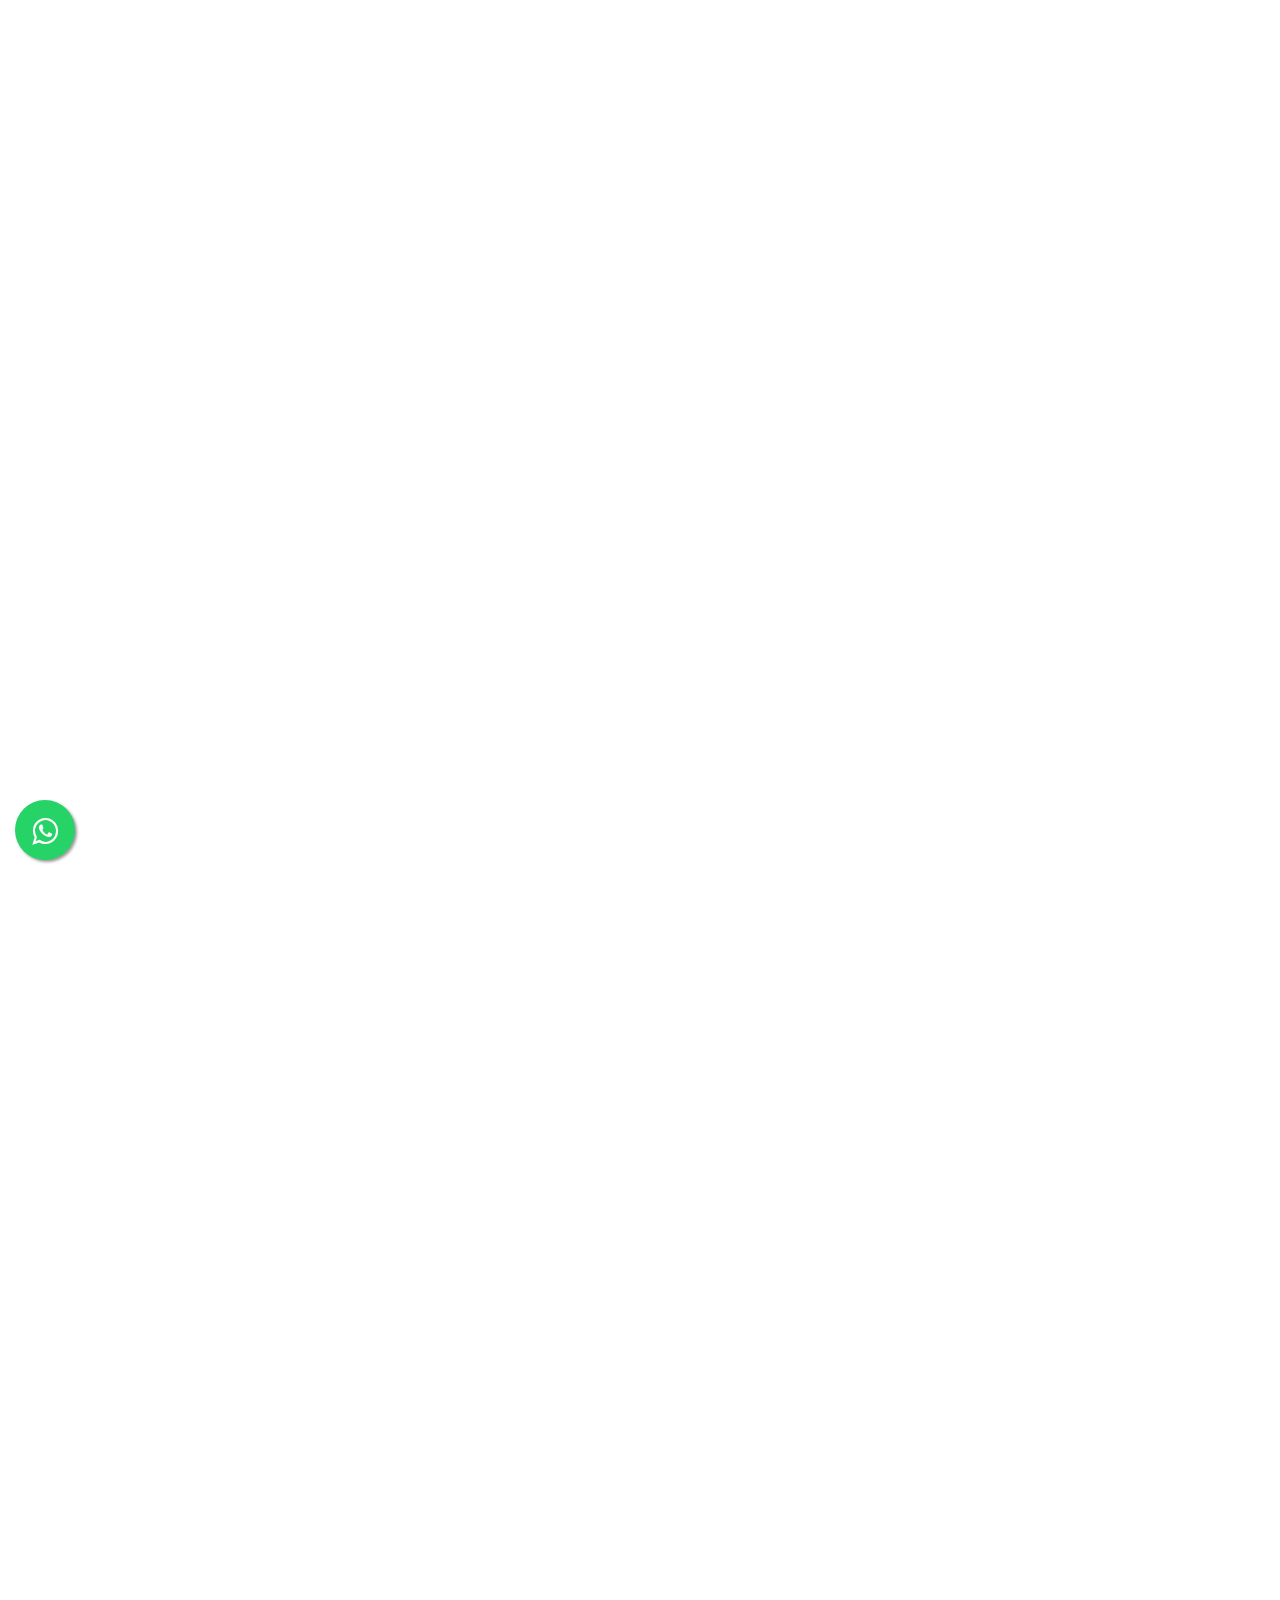
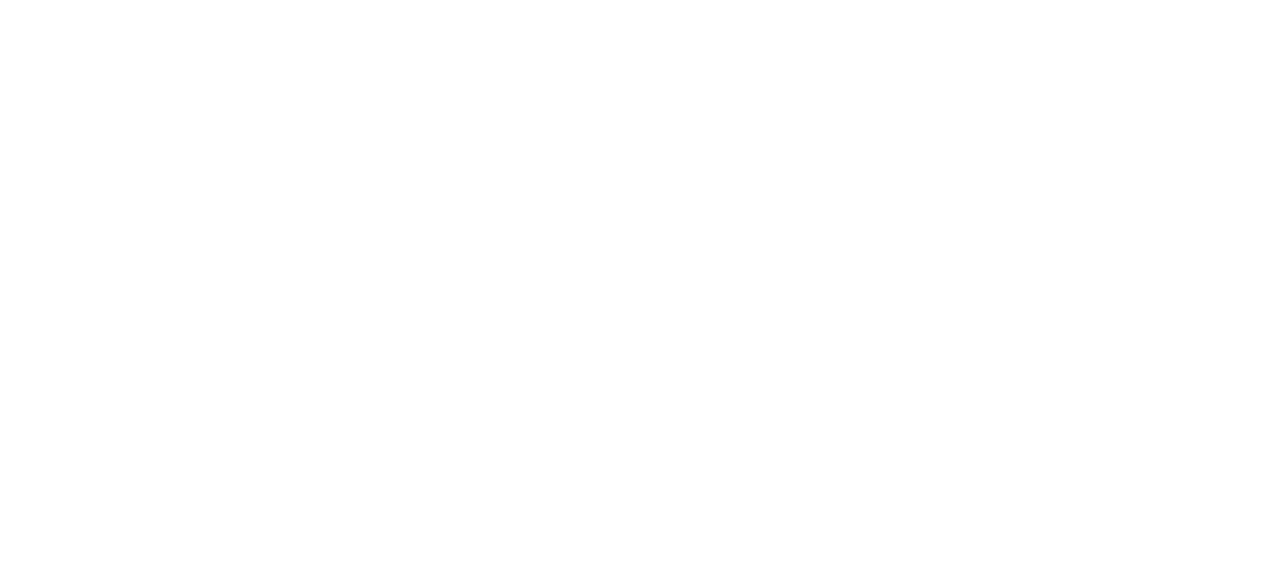
==== commit 06ea6e6f: "Added Content" ====
--- a/about.html
+++ b/about.html
@@ -8,7 +8,7 @@
     <!-- Basic Page Needs -->
     <meta charset="utf-8">
     <!--[if IE]><meta http-equiv='X-UA-Compatible' content='IE=edge,chrome=1'><![endif]-->
-    <title>About Us</title>
+    <title>About</title>
     <meta name="description"
         content="Template built for Construction Company, Building Services, Architecture, Engineering, Cleaning Service and other Construction related services">
     <meta name="keywords"
@@ -22,7 +22,7 @@
     <link rel="stylesheet" type="text/css" href="style.css">
 
     <!-- Favicon and touch icons  -->
-    <link rel="shortcut icon" href="assets/icon/favicon.png">
+    <link rel="shortcut icon" href="assets/img/Layer 2.svg">
     <link rel="apple-touch-icon-precomposed" href="assets/icon/apple-touch-icon-158-precomposed.png">
 
     <!-- HTML5 shim and Respond.js for IE8 support of HTML5 elements and media queries -->
@@ -58,15 +58,15 @@
                             <div class="top-bar-socials">
                                 <div class="inner">
                                     <span class="icons">
-                                        <a href="home-slider-simple.html#" title="Twitter"><span class="fa fa-twitter"
+                                        <a href="index.html#" title="Twitter"><span class="fa fa-twitter"
                                                 aria-hidden="true"></span></a>
-                                        <a href="home-slider-simple.html#" title="Facebook"><span class="fa fa-facebook"
+                                        <a href="index.html#" title="Facebook"><span class="fa fa-facebook"
                                                 aria-hidden="true"></span></a>
-                                        <a href="home-slider-simple.html#" title="Google Plus"><span
-                                                class="fa fa-google-plus" aria-hidden="true"></span></a>
-                                        <a href="home-slider-simple.html#" title="Pinterest"><span
-                                                class="fa fa-pinterest" aria-hidden="true"></span></a>
-                                        <a href="home-slider-simple.html#" title="Dribbble"><span class="fa fa-dribbble"
+                                        <a href="index.html#" title="Google Plus"><span class="fa fa-google-plus"
+                                                aria-hidden="true"></span></a>
+                                        <a href="index.html#" title="Pinterest"><span class="fa fa-pinterest"
+                                                aria-hidden="true"></span></a>
+                                        <a href="index.html#" title="Dribbble"><span class="fa fa-dribbble"
                                                 aria-hidden="true"></span></a>
                                     </span>
                                 </div>
@@ -74,7 +74,7 @@
 
                             <div class="top-bar-content">
                                 <span id="top-bar-text">
-                                    <a href="tel:+919500789328"><i class="fa fa-phone-square"></i>+91 9500789328</a>
+                                    <a href="tel:+919445814431"><i class="fa fa-phone-square"></i>+91 9445814431</a>
                                     <a href="mailto:sreeplanners2011@gmail.com"><i
                                             class="fa fa-envelope"></i>sreeplanners2011@gmail.com</a>
                                     <i class="fa fa-clock-o"></i>Mon-Sat: 7:00 - 17:00
@@ -108,9 +108,7 @@
                                     </li>
                                     <li class="menu-item"><a href="service.html">Services</a>
                                     </li>
-                                    <li class="menu-item"><a href="other-services.html">Other Services</a>
-                                    </li>
-                                    <li class="menu-item"><a href="blog.html">Portfolio</a></li>
+                                    <li class="menu-item"><a href="portfolio.html">Portfolio</a></li>
                                     <li class="menu-item"><a href="contact.html">Contact</a></li>
                                 </ul>
                             </nav>
@@ -173,7 +171,17 @@
                                                 <div class="wprt-spacer" data-desktop="0" data-mobi="35"
                                                     data-smobi="35"></div>
                                             </div><!-- /.col-md-4 -->
-
+                                                <div class="col-md-12 about-p">
+                                                    <p>
+                                                       <span style="font-size: 18px;"><strong>“Sree Planners & Builders”</strong></span>established in 2011 by I.Surendar Civil Engineer in construction industry. We started out as a Indian Railways contracting company and Over the years, the company branched out to private residential, industrial sectors and swimming pools and successfully executed many challenging construction projects
+                                                    </p>
+                                                    <p>
+                                                       We always cares starting from site selection to handing over the apartments to the complete satisfaction of the customers with the transparency in dealings be it documentation, title deeds, agreement etc. It takes pride in maintaining a transparent mode of dealing with all the customers.
+                                                    </p>
+                                                    <p>
+                                                        All through the years SNB has built projects with very minimal advertisement.  Our biggest sellers have been the hundreds of satisfied customers who come back to us for their second and third projects, or recommend us to their friends and relatives.  We consider the goodwill of satisfied customers our biggest asset.
+                                                    </p>
+                                                </div>
                                             <div class="col-md-4">
                                                 <div
                                                     class="wprt-icon-box accent-background rounded icon-effect-1 width-90">
@@ -307,12 +315,12 @@
                             <div class="widget widget_links">
                                 <h2 class="widget-title"><span>COMPANY LINKS</span></h2>
                                 <ul class="wprt-links clearfix col2">
-                                    <li class="style-2"><a href="home-slider-simple.html#">Home</a></li>
-                                    <li class="style-2"><a href="home-slider-simple.html#">About Us</a></li>
-                                    <li class="style-2"><a href="home-slider-simple.html#">Services</a></li>
-                                    <li class="style-2"><a href="home-slider-simple.html#">Other Services</a></li>
-                                    <li class="style-2"><a href="home-slider-simple.html#">Portfolio</a></li>
-                                    <li class="style-2"><a href="home-slider-simple.html#">Contact Us</a></li>
+                                    <li class="style-2"><a href="index.html">Home</a></li>
+                                    <li class="style-2"><a href="about.html">About Us</a></li>
+                                    <li class="style-2"><a href="service.html">Services</a></li>
+
+                                    <li class="style-2"><a href="portfolio.html">Portfolio</a></li>
+                                    <li class="style-2"><a href="contact.html">Contact Us</a></li>
                                 </ul>
                             </div>
                         </div>
@@ -328,7 +336,7 @@
                                     </li>
                                     <li class="phone clearfix">
                                         <span class="hl">Phone:</span>
-                                        <span class="text">+919500789328</span>
+                                        <span class="text">+919445814431</span>
                                     </li>
                                     <li class="email clearfix">
                                         <span class="hl">E-mail:</span>
@@ -344,15 +352,11 @@
 
                             <div class="widget widget_socials">
                                 <div class="socials">
-                                    <a target="_blank" href="home-slider-simple.html#"><i class="fa fa-twitter"></i></a>
-                                    <a target="_blank" href="home-slider-simple.html#"><i
-                                            class="fa fa-facebook"></i></a>
-                                    <a target="_blank" href="home-slider-simple.html#"><i
-                                            class="fa fa-google-plus"></i></a>
-                                    <a target="_blank" href="home-slider-simple.html#"><i
-                                            class="fa fa-pinterest"></i></a>
-                                    <a target="_blank" href="home-slider-simple.html#"><i
-                                            class="fa fa-dribbble"></i></a>
+                                    <a target="_blank" href="#"><i class="fa fa-twitter"></i></a>
+                                    <a target="_blank" href="#"><i class="fa fa-facebook"></i></a>
+                                    <a target="_blank" href="#"><i class="fa fa-google-plus"></i></a>
+                                    <a target="_blank" href="#"><i class="fa fa-pinterest"></i></a>
+                                    <a target="_blank" href="#"><i class="fa fa-dribbble"></i></a>
                                 </div>
                             </div>
                         </div>
@@ -366,16 +370,16 @@
                     <div class="bottom-bar-inner-wrap">
 
                         <div class="bottom-bar-content">
-                            <div id="copyright">&copy; COPYRIGHT 2018 - SREE PLANNERS AND BUILDERS - ALL RIGHTS
+                            <div id="copyright">&copy; COPYRIGHT 2022 - SREE PLANNERS AND BUILDERS - ALL RIGHTS
                                 RESERVED.
                             </div><!-- /#copyright -->
                         </div><!-- /.bottom-bar-content -->
 
                         <!-- <div class="bottom-bar-menu">
                             <ul class="bottom-nav">
-                                <li><a href="home-slider-simple.html#/">HISTORY</a></li>
-                                <li><a href="home-slider-simple.html#/">FAQ</a></li>
-                                <li><a href="home-slider-simple.html#/">EVENTS</a></li>
+                                <li><a href="#/">HISTORY</a></li>
+                                <li><a href="#/">FAQ</a></li>
+                                <li><a href="#/">EVENTS</a></li>
                             </ul>
                         </div> /.bottom-bar-menu -->
                     </div>
@@ -399,4 +403,4 @@
 
 </body>
 
-</html>+</html>
--- a/style.css
+++ b/style.css
@@ -54,6 +54,10 @@
 
 /* General
 -------------------------------------------------------------- */
+.other-services
+{
+	height: 230px;
+}
 .float{
 	position:fixed;
 	width:60px;
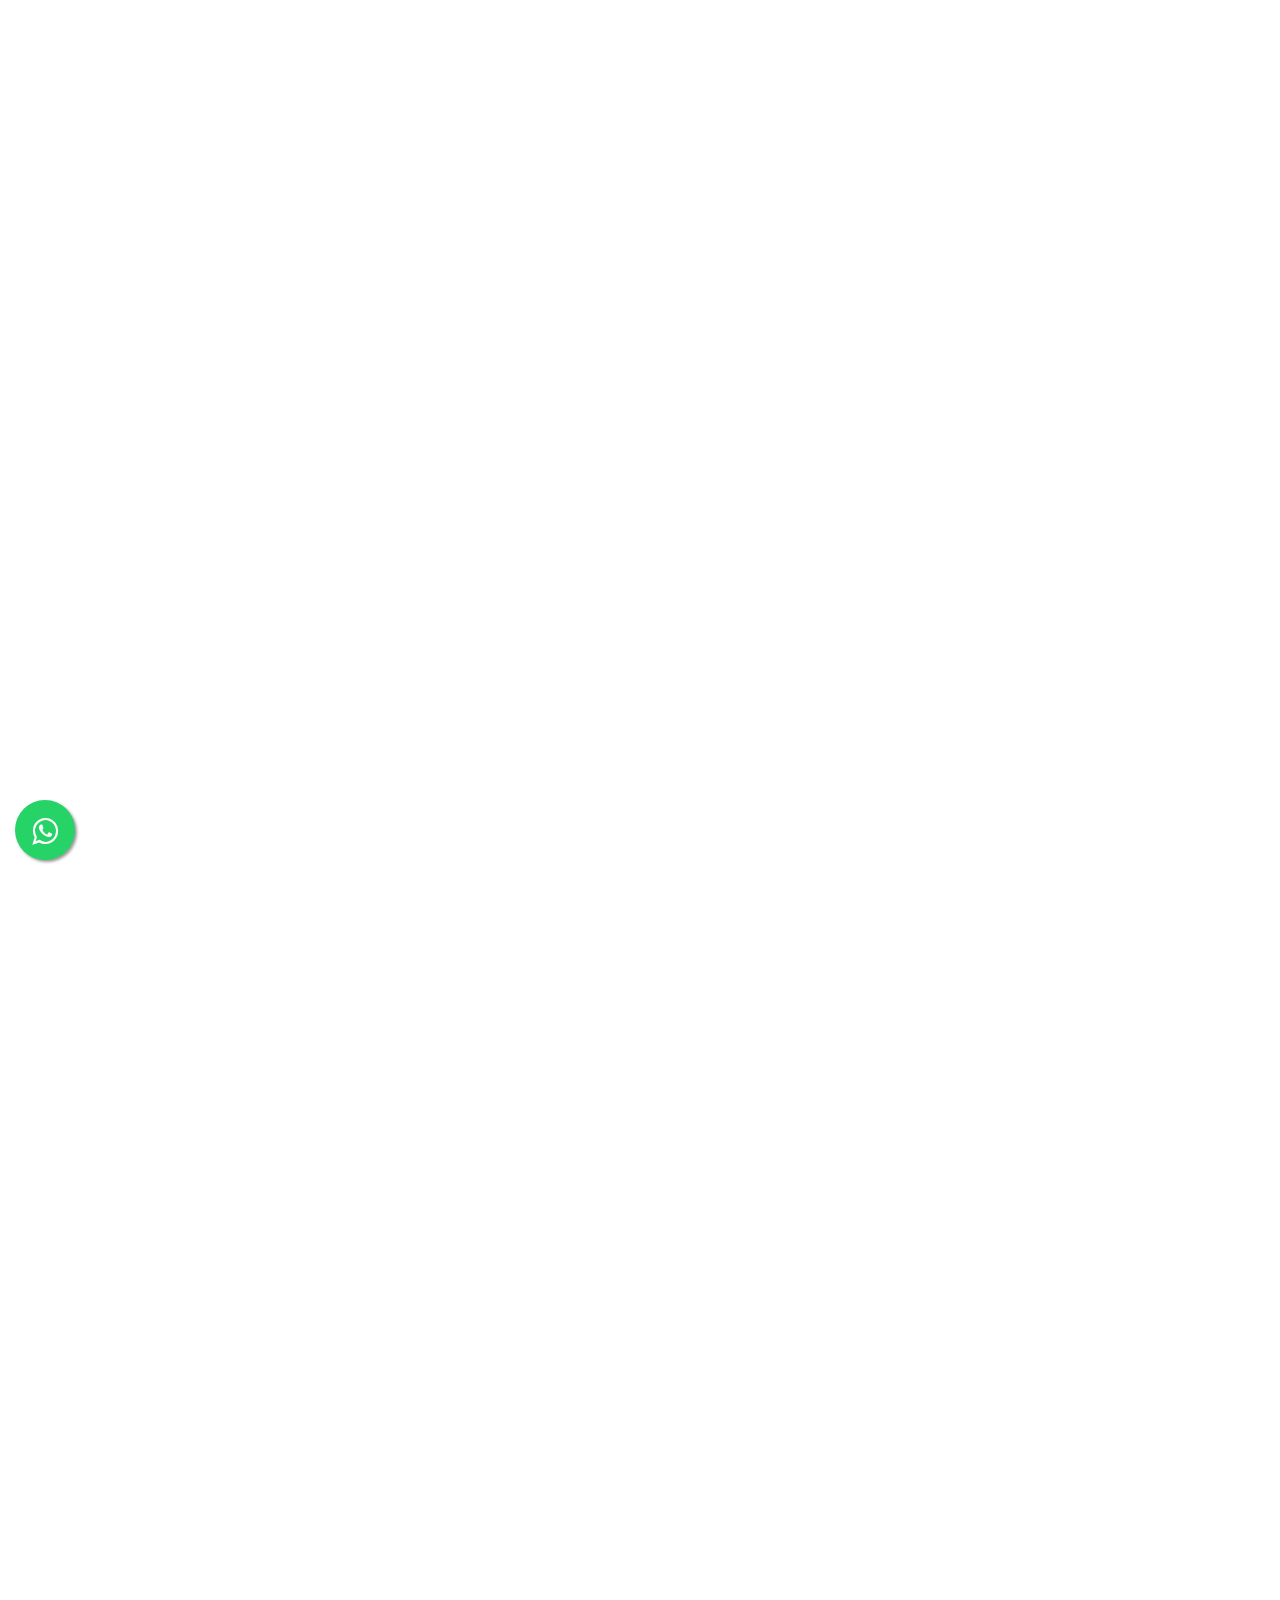
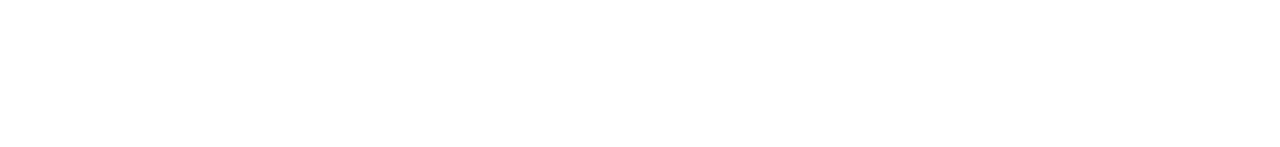
==== commit bdf01af7: "Changed about and service pagr" ====
--- a/about.html
+++ b/about.html
@@ -151,11 +151,28 @@
                                 <section class="wprt-section">
                                     <div class="container">
                                         <div class="row">
-                                            <div class="col-md-12">
-                                                <div class="wprt-spacer" data-desktop="80" data-mobi="60"
-                                                    data-smobi="60"></div>
-                                            </div><!-- /.col-md-12 -->
-
+
+                                            <div class="col-md-12 about-p">
+                                                <p>
+                                                    <span style="font-size: 18px;"><strong>“Sree Planners &
+                                                            Builders”</strong></span>established in 2011 by I.Surendar
+                                                    Civil Engineer in construction industry.
+                                                </p>
+                                                <p>
+                                                    We always cares starting from site selection to handing over the
+                                                    apartments to the complete satisfaction of the customers with the
+                                                    transparency in dealings be it documentation, title deeds, agreement
+                                                    etc. It takes pride in maintaining a transparent mode of dealing
+                                                    with all the customers.
+                                                </p>
+                                                <p>
+                                                    All through the years SPB has built projects with very minimal
+                                                    advertisement. Our biggest sellers have been the hundreds of
+                                                    satisfied customers who come back to us for their second and third
+                                                    projects, or recommend us to their friends and relatives. We
+                                                    consider the goodwill of satisfied customers our biggest asset.
+                                                </p>
+                                            </div>
                                             <div class="col-md-4">
                                                 <div
                                                     class="wprt-icon-box accent-background rounded icon-effect-1 width-90">
@@ -163,25 +180,15 @@
                                                         <span class="dd-icon icon-drawing"></span>
                                                     </div>
                                                     <h3 class="dd-title font-size-18">Work with The on The Market</h3>
-                                                    <p>Lorem ipsum dolor sit amet, consectetur adipiscing elit. Quisque
+                                                    <!-- <p>Lorem ipsum dolor sit amet, consectetur adipiscing elit. Quisque
                                                         nec erat erat. Integer blandit nulla quis fermentum hendrerit.
-                                                    </p>
+                                                    </p> -->
                                                 </div>
 
                                                 <div class="wprt-spacer" data-desktop="0" data-mobi="35"
                                                     data-smobi="35"></div>
                                             </div><!-- /.col-md-4 -->
-                                                <div class="col-md-12 about-p">
-                                                    <p>
-                                                       <span style="font-size: 18px;"><strong>“Sree Planners & Builders”</strong></span>established in 2011 by I.Surendar Civil Engineer in construction industry. We started out as a Indian Railways contracting company and Over the years, the company branched out to private residential, industrial sectors and swimming pools and successfully executed many challenging construction projects
-                                                    </p>
-                                                    <p>
-                                                       We always cares starting from site selection to handing over the apartments to the complete satisfaction of the customers with the transparency in dealings be it documentation, title deeds, agreement etc. It takes pride in maintaining a transparent mode of dealing with all the customers.
-                                                    </p>
-                                                    <p>
-                                                        All through the years SNB has built projects with very minimal advertisement.  Our biggest sellers have been the hundreds of satisfied customers who come back to us for their second and third projects, or recommend us to their friends and relatives.  We consider the goodwill of satisfied customers our biggest asset.
-                                                    </p>
-                                                </div>
+
                                             <div class="col-md-4">
                                                 <div
                                                     class="wprt-icon-box accent-background rounded icon-effect-1 width-90">
@@ -189,9 +196,9 @@
                                                         <span class="dd-icon icon-wheelbarrow-1"></span>
                                                     </div>
                                                     <h3 class="dd-title font-size-18">Planning and Design</h3>
-                                                    <p>Lorem ipsum dolor sit amet, consectetur adipiscing elit. Quisque
+                                                    <!-- <p>Lorem ipsum dolor sit amet, consectetur adipiscing elit. Quisque
                                                         nec erat erat. Integer blandit nulla quis fermentum hendrerit.
-                                                    </p>
+                                                    </p> -->
                                                 </div>
 
                                                 <div class="wprt-spacer" data-desktop="0" data-mobi="35"
@@ -205,9 +212,9 @@
                                                         <span class="dd-icon icon-plug-4"></span>
                                                     </div>
                                                     <h3 class="dd-title font-size-18">Joining Reconstruction</h3>
-                                                    <p>Lorem ipsum dolor sit amet, consectetur adipiscing elit. Quisque
+                                                    <!-- <p>Lorem ipsum dolor sit amet, consectetur adipiscing elit. Quisque
                                                         nec erat erat. Integer blandit nulla quis fermentum hendrerit.
-                                                    </p>
+                                                    </p> -->
                                                 </div>
                                             </div><!-- /.col-md-4 -->
 
@@ -233,8 +240,8 @@
                                                     class="text-white font-family-heading font-size-35 margin-bottom-20">
                                                     WE BUILD PROFESSIONAL <br>AND SMART BUILDINGS</h3>
                                                 <div class="margin-top-35">
-                                                    <a href="page-about.html#" class="wprt-button rounded-3px">GET A
-                                                        QOUTE</a>
+                                                    <a href="contact.html" class="wprt-button rounded-3px">GET A
+                                                        QUOTE</a>
                                                 </div>
 
                                                 <div class="wprt-spacer" data-desktop="0" data-mobi="40"
@@ -403,4 +410,4 @@
 
 </body>
 
-</html>
+</html>